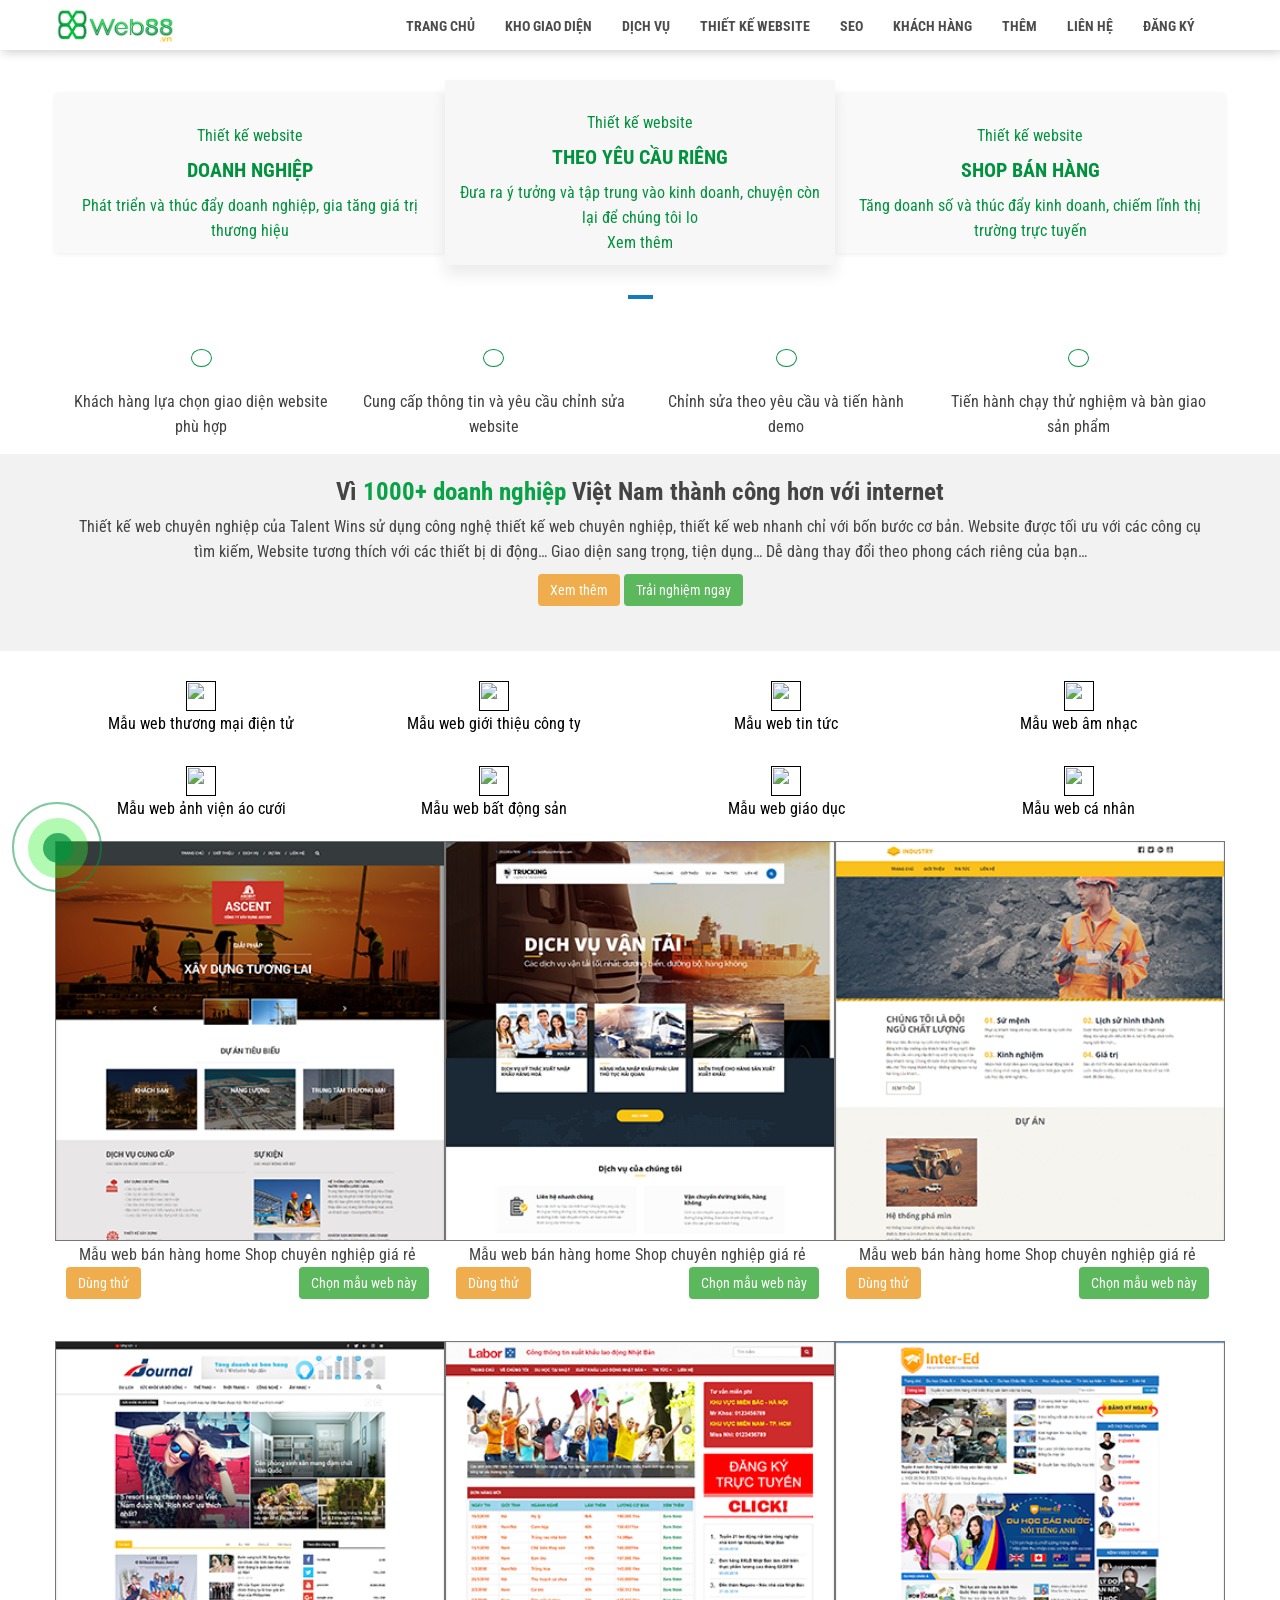
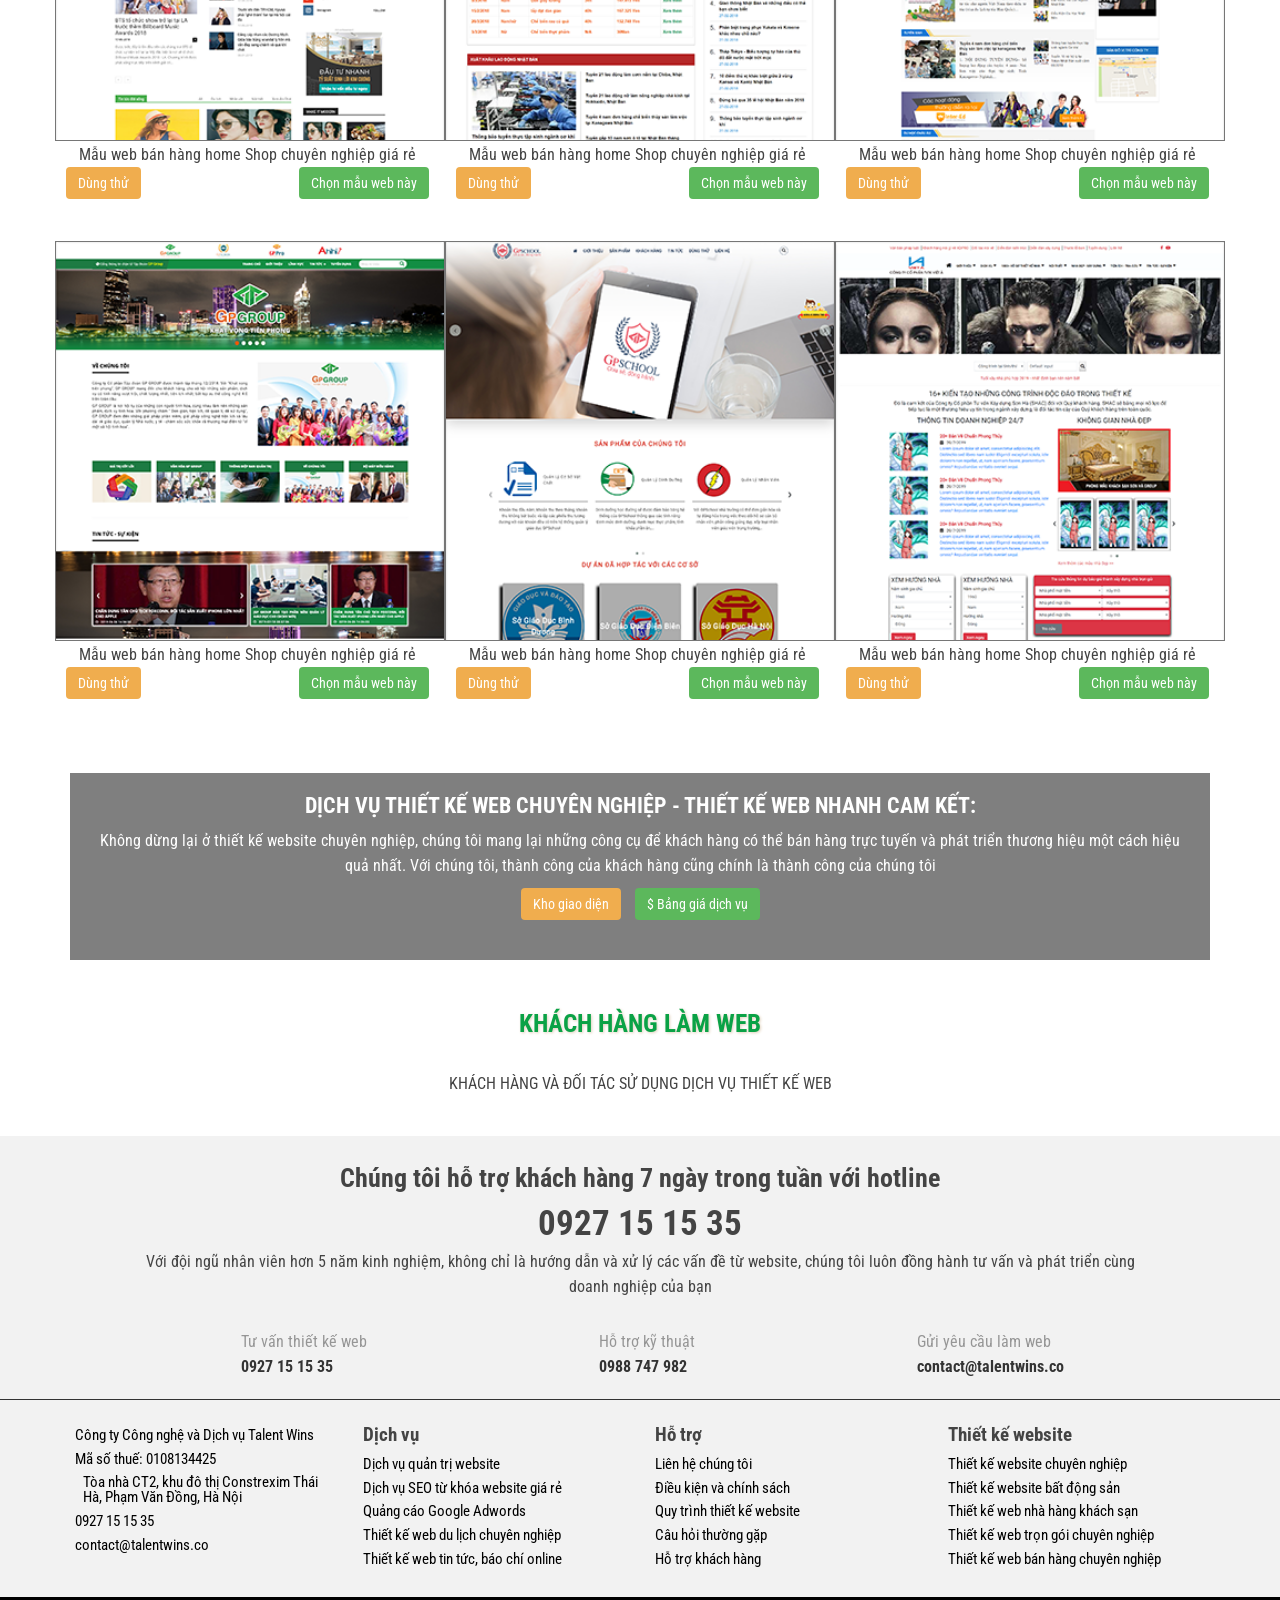
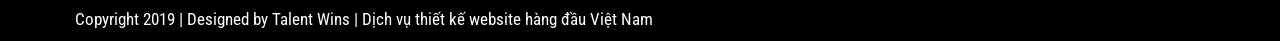
==== index.html @ 75c746f8 "first" ====
<!DOCTYPE html>
<html lang="en">
<head>
    <meta charset="UTF-8">
    <meta name="viewport" content="width=device-width, initial-scale=1.0">
    <meta http-equiv="X-UA-Compatible" content="ie=edge">
    <title>Thiết Kế Website Chuyên Nghiệp</title>
    <!-- <LINK REL="SHORTCUT ICON"  HREF="/ thu_muc_dat_logo/tenlogo.ico"> -->
        <link rel="shortcut icon" href="image/icontab.ico" type="image/x-icon">
        <meta property="og:image" content="http://web88.vn/image/logo-okkk.png" />
        <meta property="og:image:width" content="1200">
        <meta property="og:image:height" content="627">
        <meta property="og:type" content="website" />
        <meta property="og:url" content="http://web88.vn/" />
        <meta property="og:title" content="Thiết Kế Website Chuyên Nghiệp" />
        <meta property="og:description" content="Thiết kế web chuyên nghiệp của Talent Wins sử dụng công nghệ thiết kế web chuyên nghiệp, thiết kế web nhanh chỉ với bốn bước cơ bản. Website được tối ưu với các công cụ tìm kiếm, Website tương thích với các thiết bị di động…" />
        
    <!-- boostrap -->
    <link rel="stylesheet" href="https://maxcdn.bootstrapcdn.com/bootstrap/3.4.0/css/bootstrap.min.css">
    <!-- reset css -->
    <link rel="stylesheet" href="https://cdnjs.cloudflare.com/ajax/libs/normalize/8.0.1/normalize.min.css">
    <!-- google font -->
    <link href="https://fonts.googleapis.com/css?family=Roboto+Condensed:400,700&display=swap&subset=vietnamese" rel="stylesheet">
    <link href="https://fonts.googleapis.com/css?family=Lobster&display=swap" rel="stylesheet">
    <link href="https://fonts.googleapis.com/css?family=Quicksand:400,500,700&display=swap" rel="stylesheet">
    <!-- Slider top -->
    <link rel="stylesheet" href="css/custom.css">
    <link rel="stylesheet" href="css/demo.css">
    <link rel="stylesheet" href="css/slicebox.css">
    
    <!-- Slick css -->
    <link rel="stylesheet" type="text/css" href="https://cdn.jsdelivr.net/gh/kenwheeler/slick@1.8.1/slick/slick.css"/>
    <!-- WOW JS -->
    <link rel="stylesheet" href="https://cdnjs.cloudflare.com/ajax/libs/animate.css/3.7.2/animate.min.css">
    <!-- style.css -->
    <link rel="stylesheet" href="css/masterpage.css">
    <link rel="stylesheet" href="css/query.css">
    <link rel="stylesheet" href="css/style.css">
</head>
    
<body>
    <header>
        <div class="header">
          <!-- Thanh điều hướng -->
            
            <nav class="navbar navbar-expand-lg navbar-dark nav-top" id="navbar">
                <div class="container">
            <!-- Brand/logo -->
                    <a class="navbar-brand" href="index.html">
                        <img src="./image/logo.jpg" alt="logo" class="logo">
                    </a>

          <!-- Links -->
                    <ul class="navbar-nav ul-nav">
                        <li class="nav-item">
                            <a href="#" class="nav-link text-dark href="index.html">TRANG CHỦ</a>
                        </li>
                        <li class="nav-item dropdown">
                            <a class="nav-link text-light" href="khogiaodien.html">KHO GIAO DIỆN <i class="fa fa-plus plus" aria-hidden="true"></i></a>
                            <div class="dropdown-content">
                                <a href="#">Mẫu web thương mại điện tử</a>
                                <a href="#">Mẫu web giới thiệu công ty  </a>
                                <a href="#">Mẫu web ảnh viện áo cưới  </a>
                                <a href="#">Mẫu web âm nhạc  </a>
                                <a href="#">Mẫu web nhà hàng khách sạn  </a>
                                <a href="#">Mẫu web bất động sản  </a>
                                <a href="#">Mẫu web cá nhân  </a>
                                <a href="#">Mẫu web du lịch  </a>
                                <a href="#">Mẫu web giáo dục  </a>
                                <a href="#">Mẫu web tin tức  </a>
                            </div>
                        </li>
                        <li class="nav-item  dropdown">
                            <a class="nav-link text-light" href="dichvu-thietkewebgiare.html">DỊCH VỤ <i class="fa fa-plus plus" aria-hidden="true"></i></a>
                            <div class="dropdown-content">
                                <a href="dichvu-thietkewebgiare.html">Thiết kế web giá rẻ</a>
                                <a href="#">Thiết kế web theo mẫu</a>
                                <a href="#">Thiết kế web theo yêu cầu</a>
                                <a href="#">Thiết kế web chuẩn SEO chuyên nghiệp</a>
                                <a href="#">Thiết kế web chuẩn Mobile</a>
                                <a href="#">Dịch vụ SEO website</a>
                                <a href="#">Dịch vụ viết bài SEO website</a>
                                <a href="#">Thiết kế web trọn gói giá rẻ</a>
                                <a href="#">Chăm sóc website</a>
                                <a href="#">Hosting chất lượng cao</a>
                                <a href="#">Domain giá rẻ</a>
                            </div>
                        </li>
                        <li class="nav-item">
                            <a class="nav-link text-light" href="thietkewebsite.html">THIẾT KẾ WEBSITE</a>
                        </li>
                        <li class="nav-item">
                            <a class="nav-link text-light" href="seo.html">SEO</a>
                        </li>
                        <li class="nav-item">
                            <a class="nav-link text-light" href="khachhang.html">KHÁCH HÀNG</a>
                        </li>
                        <li class="nav-item  dropdown">
                            <a href="#" class="nav-link text-light">THÊM <i class="fa fa-plus plus" aria-hidden="true"></i></a>
                            <div class="dropdown-content">
                                <a href="#">Giới thiệu dịch vụ</a>
                                <a href="#">Bảng giá web trọn gói</a>
                                <a href="#">Tin tức</a>
                                <a href="#">Hỗ trợ khách hàng</a>
                                <a href="#">Hình thức thanh toán</a>
                                <a href="#">Tuyển dụng</a>
                                <a href="#">Quá trình thiết kế website</a>
                                <a href="#">Điều kiện và chính sách</a>
                            </div>
                        </li>
                        <li class="nav-item">
                            <a class="nav-link text-light" href="lienhe.html">LIÊN HỆ</a>
                        </li>
                        <li class="nav-item">
                            <a href="#" class="nav-link text-light" onclick="document.getElementById('id01').style.display='block'">ĐĂNG KÝ</a>
                        </li>
                    </ul>
                    <span class="ba-vach" onclick="openNav()">&#9776;</span>
                </div>
            </nav>
<!-- end navbar -->
        </div>
        <div id="mySidenav" class="sidenav">
            <div>
                <a href="javascript:void(0)" class="closebtn" onclick="closeNav()" title="Đóng Menu">&times;</a>
            </div>
            
            <a href="index.html">TRANG CHỦ</a>
            <a class="nav-link col1">KHO GIAO DIỆN<i class="fa fa-plus plus" style="
    margin-left: 0.5rem;" aria-hidden="true"></i></a>
            <div class="kho-giao-dien" id="col1" style="display: none;">
                <a href="khogiaodien.html" class="nav-link">Mẫu web thương mại điện tử</a>
                <a href="khogiaodien.html">Mẫu web giới thiệu công ty  </a>
                <a href="khogiaodien.html">Mẫu web ảnh viện áo cưới  </a>
                <a href="khogiaodien.html">Mẫu web âm nhạc  </a>
                <a href="khogiaodien.html">Mẫu web nhà hàng khách sạn  </a>
                <a href="khogiaodien.html">Mẫu web bất động sản  </a>
                <a href="khogiaodien.html">Mẫu web cá nhân  </a>
                <a href="khogiaodien.html">Mẫu web du lịch  </a>
                <a href="khogiaodien.html">Mẫu web giáo dục  </a>
                <a href="khogiaodien.html">Mẫu web tin tức  </a>
            </div>
            <a class="nav-link col2">DỊCH VỤ<i class="fa fa-plus plus" aria-hidden="true" style="
    margin-left: 0.5rem;"></i></a>
            <div class="kho-giao-dien" id="col2" style="display: none;">
                <a href="dichvu-thietkewebgiare.html">Thiết kế web giá rẻ</a>
                <a  href="dichvu-thietkewebgiare.html">Thiết kế web theo mẫu</a>
                <a  href="dichvu-thietkewebgiare.html">Thiết kế web theo yêu cầu</a>
                <a  href="dichvu-thietkewebgiare.html">Thiết kế web chuẩn SEO chuyên nghiệp</a>
                <a  href="dichvu-thietkewebgiare.html">Thiết kế web chuẩn Mobile</a>
                <a  href="dichvu-thietkewebgiare.html">Dịch vụ SEO website</a>
                <a  href="dichvu-thietkewebgiare.html">Dịch vụ viết bài SEO website</a>
                <a  href="dichvu-thietkewebgiare.html">Thiết kế web trọn gói giá rẻ</a>
                <a  href="dichvu-thietkewebgiare.html">Chăm sóc website</a>
                <a  href="dichvu-thietkewebgiare.html">Hosting chất lượng cao</a>
                <a  href="dichvu-thietkewebgiare.html">Domain giá rẻ</a>
            </div>
            <a href="thietkewebsite.html">THIẾT KẾ WEBSITE</a>
            <a href="seo.html">SEO</a>
            <a href="khachhang.html">KHÁCH HÀNG</a>
            <a href="#" class="nav-link col3">THÊM<i class="fa fa-plus plus" aria-hidden="true" style="
    margin-left: 0.5rem;"></i></a>
            <div class="kho-giao-dien" id="col3" style="display: none;">
                <a href="#">Giới thiệu dịch vụ</a>
                <a href="#">Bảng giá web trọn gói</a>
                <a href="#">Tin tức</a>
                <a href="#">Hỗ trợ khách hàng</a>
                <a href="#">Hình thức thanh toán</a>
                <a href="#">Tuyển dụng</a>
                <a href="#">Quá trình thiết kế website</a>
                <a href="#">Điều kiện và chính sách</a>
            </div>
            <a href="lienhe.html">LIÊN HỆ</a>
            <a onclick="document.getElementById('id01').style.display='block'">ĐĂNG KÝ</a>
        </div>
        <div class="wrap-header">
            <div class="slider-top">
                <ul id="sb-slider" class="sb-slider">
                    <li>
                        <a href="javascript:void(0)">
                            <img src="image/slide-1.jpg"
                            alt="">
                        </a>  
                        <div class="slide-text">
                            <h3 class="slide-text--title">Talent Wins</h3>
                            <p class="slide-text--desc">Thiết kế website chuyên nghiệp</p>
                            <p class="slide-text--desc2">cho doanh nghiệp</p>
                        </div>
                        <!-- <div class="sb-description">
                          <h3>Creative Lifesaver</h3>
                        </div> -->
                        <img class="icon-animation icon-animation-1 animated bounceInLeft delay-0s" src="http://thietkewebnhanh247.com/wp-content/uploads/2016/11/banner_4_-21.png" alt="">
                        <img class="icon-animation icon-animation-2 animated bounceInRight delay-0s" src="http://thietkewebnhanh247.com/wp-content/uploads/2016/11/banner_4_-31.png" alt="">
                    </li>
                    <li>
                        <a href="javascript:void(0)">
                            <img src="image/slide-3.jpeg"
                            alt="">
                        </a>
                        
                        <div class="sb-description animated pulse">
                            <h3 class="slide-text--title-2">Talent Wins</h3>
                        </div>
                        <img class="icon-animation icon-animation-3 animated flipInX delay-1s" src="http://thietkewebnhanh247.com/wp-content/uploads/2016/11/banner_4_-91.png" alt="">
                        <img class="icon-animation icon-animation-4 animated flipInX delay-1s" data-wow-delay="1s" src="http://thietkewebnhanh247.com/wp-content/uploads/2016/11/banner_4_-11.png" alt="">
                        <img class="icon-animation icon-animation-5 animated flipInX delay-1s" src="image/icon-1.png" alt="">
                        <h1 class="talent animated zoomIn">Hello World!</h1>
                    </li>
                </ul>

                <!-- <div id="shadow" class="shadow"></div>
 -->
                <div id="nav-arrows" class="nav-arrows">
                  <a href="#">Next</a>
                  <a href="#">Previous</a>
                </div>

            </div>
            
        </div>
    </header>
    <div class="content">
        <div class="services__index">
            <div class="container">
                <div class="group__services">
                    <div class="row">     
                        <div class="col-12 group__services-wrap">
                            <h2 class="group__services-text wow flash">Nhu cầu thiết kế website của bạn</h2>
                            <ul class="list__services">
                                <li class="col-12 col-md-4 list__services-stt list__services-stt-1 wow fadeInLeft" onmouseover="hoverOver()" onmouseout="hoverOut()">
                                    <img class="list__services-img" src="http://thietkewebnhanh247.com/wp-content/themes/thietkewebsite/img/giaiphap1.png" alt="">
                                    <a href="" class="list__services-link">
                                        Thiết kế website
                                    </a>
                                    <h3 class="list__services-title">
                                        <a href="">Doanh nghiệp</a>
                                    </h3>
                                    <p class="list__services-desc">
                                        <a href="">Phát triển và thúc đẩy doanh nghiệp, gia tăng giá trị thương hiệu</a>
                                    </p>
                                </li>
                                <li class="col-12 col-md-4 list__services-stt list__services-stt-2 wow bounceInDown" data-wow-delay="1s">
                                    <img class="list__services-img" src="http://thietkewebnhanh247.com/wp-content/themes/thietkewebsite/img/giaiphap2.png" alt="">
                                    <a href="" class="list__services-link">
                                        Thiết kế website
                                    </a>
                                    <h3 class="list__services-title">
                                        <a href="">THEO YÊU CẦU RIÊNG</a>
                                    </h3>
                                    <p class="list__services-desc">
                                        <a href="">Đưa ra ý tưởng và tập trung vào kinh doanh, chuyện còn lại để chúng tôi lo</a>
                                    </p>
                                    <p class="view-more">
                                        <a href="">Xem thêm</a>
                                    </p>
                                </li>
                                <li class="col-12 col-md-4 list__services-stt list__services-stt-1 wow fadeInRight" onmouseover="hoverOver()" onmouseout="hoverOut()">
                                    <img class="list__services-img" src="http://thietkewebnhanh247.com/wp-content/themes/thietkewebsite/img/giaiphap3.png" alt="">
                                    <a href="" class="list__services-link">
                                        Thiết kế website
                                    </a>
                                    <h3 class="list__services-title">
                                        <a href="">SHOP BÁN HÀNG</a>
                                    </h3>
                                    <p class="list__services-desc">
                                        <a href="">Tăng doanh số và thúc đẩy kinh doanh, chiếm lĩnh thị trường trực tuyến</a>
                                    </p>
                                </li>
                            </ul>
                        </div>
                    </div>                            
                </div>
                <div class="hr">
                    
                </div>
            </div>
        </div>
        <div class="services__block">
            <div class="container">
                <div class="row">
                    <div class="col-12 col-sm-6 col-md-3 services__block-stt wow bounceInLeft">
                        <a href="http://thietkewebnhanh247.com/kho-giao-dien/">
                            <i class="fas fa-book fa-3x"></i>

                        </a>
                        <p class="services__block-text">
                            <a href="">Khách hàng lựa chọn giao diện website phù hợp</a>
                        </p>
                    </div>
                    <div class="col-12 col-sm-6 col-md-3 services__block-stt wow bounceInDown">
                        <a href="http://thietkewebnhanh247.com/kho-giao-dien/">
                            <i class="far fa-list-alt fa-3x"></i>

                        </a>
                        <p class="services__block-text">
                            <a href="">Cung cấp thông tin và yêu cầu chỉnh sửa website</a>
                        </p>
                    </div>
                    <div class="col-12 col-sm-6 col-md-3 services__block-stt wow bounceInDown">
                        <a href="http://thietkewebnhanh247.com/kho-giao-dien/">
                            <i class="fas fa-pencil-alt fa-3x"></i>

                        </a>
                        <p class="services__block-text">
                            <a href="">Chỉnh sửa theo yêu cầu và tiến hành demo</a>
                        </p>
                    </div>
                    <div class="col-12 col-sm-6 col-md-3 services__block-stt wow bounceInRight">
                        <a href="http://thietkewebnhanh247.com/kho-giao-dien/">
                            <i class="fas fa-globe-americas fa-3x"></i>
                        </a>
                        <p class="services__block-text">
                            <a href="">Tiến hành chạy thử nghiệm và bàn giao sản phẩm</a>
                        </p>
                    </div>
                </div>
            </div>
        </div>
        <div class="welcome__massage">
            <div class="container">
                <div class="welcome__massage-wrap">
                    <h3 class="wow bounceInUp">
                        Vì <span>1000+ doanh nghiệp</span> Việt Nam thành công hơn với internet
                    </h3>
                    <p class="wow bounceInUp welcome__massage-wrap--text">Thiết kế web chuyên nghiệp của Talent Wins sử dụng công nghệ thiết kế web chuyên nghiệp, thiết kế web nhanh chỉ với bốn bước cơ bản. Website được tối ưu với các công cụ tìm kiếm, Website tương thích với các thiết bị di động… Giao diện sang trọng, tiện dụng… Dễ dàng thay đổi theo phong cách riêng của bạn…</p>
                    <p class="wow bounceInUp">
                        <a class="btn btn-warning" onclick="document.getElementById('id01').style.display='block'">
                            <i class="far fa-hand-point-right"></i>
                            Xem thêm
                        </a>
                        <a href="" class="btn btn-success">
                            <i class="far fa-heart"></i>
                            Trải nghiệm ngay
                        </a>
                    </p>
                </div>
            </div>
        </div>
        <div class="list__category">
            <div class="container">
                <div class="row list__category-item wow bounceInUp">
                    <div class="col-md-3 col-sm-6">
                        <center>
                        <a href="">
                            <img src="http://thietkewebnhanh247.com/wp-content/uploads/2016/11/cart.png" alt="">
                        </a>
                        <p><a href=""><span>Mẫu web</span> thương mại điện tử</a></p>
                    </center>
                    </div>
                    <div class="col-md-3 col-sm-6">
                        <center>
                            <a href="">
                                    <img src="http://thietkewebnhanh247.com/wp-content/uploads/2016/11/intro-web.png" alt="">
                                </a>
                                <p><a href="">Mẫu web giới thiệu công ty</a></p>
                            </center>
                    </div>
                    <div class="col-md-3 col-sm-6">
                        <center>
                            <a href="">
                                    <img src="http://thietkewebnhanh247.com/wp-content/uploads/2016/11/news.png" alt="">
                                </a>
                                <p><a href="">Mẫu web tin tức</a></p>
                            </center>
                    </div>
                    <div class="col-md-3 col-sm-6">
                        <center>
                            <a href="">
                                    <img src="http://thietkewebnhanh247.com/wp-content/uploads/2016/11/music.png" alt="">
                                </a>
                                <p><a href="">Mẫu web âm nhạc</a></p>
                            </center>
                    </div>
                </div>
                <div class="row list__category-item wow bounceInUp" style="padding-top: 30px;">
                        <div class="col-md-3 col-sm-6">
                            <center>
                                <a href="">
                                        <img src="http://thietkewebnhanh247.com/wp-content/uploads/2016/11/heart.png" alt="">
                                    </a>
                                    <p><a href="">Mẫu web ảnh viện áo cưới</a></p>
                                </center>
                        </div>
                        <div class="col-md-3 col-sm-6">
                            <center>
                                <a href="">
                                        <img src="http://thietkewebnhanh247.com/wp-content/uploads/2016/11/real-estate.png" alt="">
                                    </a>
                                    <p><a href="">Mẫu web bất động sản</a></p>
                                </center>
                        </div>
                        <div class="col-md-3 col-sm-6">
                            <center>
                                <a href="">
                                        <img src="http://thietkewebnhanh247.com/wp-content/uploads/2016/11/education.png" alt="">
                                    </a>
                                    <p><a href="">Mẫu web giáo dục</a></p>
                                </center>
                        </div>
                        <div class="col-md-3 col-sm-6">
                            <center>
                                <a href="">
                                        <img src="http://thietkewebnhanh247.com/wp-content/uploads/2016/11/personal.png" alt="">
                                    </a>
                                    <p><a href="">Mẫu web cá nhân</a></p>
                                    </center>
                        </div>
                </div>
                </div>
        </div>
                
        <!-- <div class="woocommerce">
            <div class="container">
                <div class="row">
                    <div class="col-12 col-sm-6 col-md-4 woocommerce__list wow bounceInLeft">
                        <a href="">
                            <span>
                                <img class="woocommerce__list-img" src="http://thietkewebnhanh247.com/wp-content/uploads/2018/01/homeshop_350.png" alt=""/>
                            </span>
                                <p>Mẫu web bán hàng home Shop chuyên nghiệp giá rẻ</p>
                        </a>
                        <p class="woocommerce__list-text">
                            <a href="" class="btn btn-warning">
                                <i class="far fa-eye"></i>
                            Dùng thử</a>
                            <a class="btn btn-success" onclick="document.getElementById('id01').style.display='block'">
                                <i class="fas fa-check"></i>
                            Chọn mẫu web này</a>
                        </p>
                    </div>
                    <div class="col-12 col-sm-6 col-md-4 woocommerce__list wow bounceInRight">
                        <a href="">
                            <span>
                                <img class="woocommerce__list-img" src="http://thietkewebnhanh247.com/wp-content/uploads/2018/01/homeshop_350.png" alt=""/>
                            </span>
                                <p>Mẫu web bán hàng home Shop chuyên nghiệp giá rẻ</p>
                        </a>
                        <p class="woocommerce__list-text">
                            <a href="" class="btn btn-warning">
                                <i class="far fa-eye"></i>
                            Dùng thử</a>
                            <a class="btn btn-success" onclick="document.getElementById('id01').style.display='block'">
                                <i class="fas fa-check"></i>
                            Chọn mẫu web này</a>
                        </p>
                    </div>
                    <div class="col-12 col-sm-6 col-md-4 woocommerce__list wow bounceInLeft">
                        <a href="">
                            <span>
                                <img class="woocommerce__list-img" src="http://thietkewebnhanh247.com/wp-content/uploads/2018/01/homeshop_350.png" alt=""/>
                            </span>
                                <p>Mẫu web bán hàng home Shop chuyên nghiệp giá rẻ</p>
                        </a>
                        <p class="woocommerce__list-text">
                            <a href="" class="btn btn-warning">
                                <i class="far fa-eye"></i>
                            Dùng thử</a>
                            <a class="btn btn-success" onclick="document.getElementById('id01').style.display='block'">
                                <i class="fas fa-check"></i>
                            Chọn mẫu web này</a>
                        </p>
                    </div>
                    <div class="col-12 col-sm-6 col-md-4 woocommerce__list wow bounceInRight">
                        <a href="">
                            <span>
                                <img class="woocommerce__list-img" src="http://thietkewebnhanh247.com/wp-content/uploads/2018/01/homeshop_350.png" alt=""/>
                            </span>
                                <p>Mẫu web bán hàng home Shop chuyên nghiệp giá rẻ</p>
                        </a>
                        <p class="woocommerce__list-text">
                            <a href="" class="btn btn-warning">
                                <i class="far fa-eye"></i>
                            Dùng thử</a>
                            <a class="btn btn-success" onclick="document.getElementById('id01').style.display='block'">
                                <i class="fas fa-check"></i>
                            Chọn mẫu web này</a>
                        </p>
                    </div>
                    <div class="col-12 col-sm-6 col-md-4 woocommerce__list wow bounceInLeft">
                        <a href="">
                            <span>
                                <img class="woocommerce__list-img" src="http://thietkewebnhanh247.com/wp-content/uploads/2018/01/homeshop_350.png" alt=""/>
                            </span>
                                <p>Mẫu web bán hàng home Shop chuyên nghiệp giá rẻ</p>
                        </a>
                        <p class="woocommerce__list-text">
                            <a href="" class="btn btn-warning">
                                <i class="far fa-eye"></i>
                            Dùng thử</a>
                            <a class="btn btn-success" onclick="document.getElementById('id01').style.display='block'">
                                <i class="fas fa-check"></i>
                            Chọn mẫu web này</a>
                        </p>
                    </div>
                    <div class="col-12 col-sm-6 col-md-4 woocommerce__list wow bounceInRight">
                        <a href="">
                            <span>
                                <img class="woocommerce__list-img" src="http://thietkewebnhanh247.com/wp-content/uploads/2018/01/homeshop_350.png" alt=""/>
                            </span>
                                <p>Mẫu web bán hàng home Shop chuyên nghiệp giá rẻ</p>
                        </a>
                        <p class="woocommerce__list-text">
                            <a href="" class="btn btn-warning">
                                <i class="far fa-eye"></i>
                            Dùng thử</a>
                            <a class="btn btn-success" onclick="document.getElementById('id01').style.display='block'">
                                <i class="fas fa-check"></i>
                            Chọn mẫu web này</a>
                        </p>
                    </div>
                    <div class="col-12 col-sm-6 col-md-4 woocommerce__list wow bounceInLeft">
                        <a href="">
                            <span>
                                <img class="woocommerce__list-img" src="http://thietkewebnhanh247.com/wp-content/uploads/2018/01/homeshop_350.png" alt=""/>
                            </span>
                                <p>Mẫu web bán hàng home Shop chuyên nghiệp giá rẻ</p>
                        </a>
                        <p class="woocommerce__list-text">
                            <a href="" class="btn btn-warning">
                                <i class="far fa-eye"></i>
                            Dùng thử</a>
                            <a class="btn btn-success" onclick="document.getElementById('id01').style.display='block'">
                                <i class="fas fa-check"></i>
                            Chọn mẫu web này</a>
                        </p>
                    </div>
                    <div class="col-12 col-sm-6 col-md-4 woocommerce__list wow bounceInRight">
                        <a href="">
                            <span>
                                <img class="woocommerce__list-img" src="http://thietkewebnhanh247.com/wp-content/uploads/2018/01/homeshop_350.png" alt=""/>
                            </span>
                                <p>Mẫu web bán hàng home Shop chuyên nghiệp giá rẻ</p>
                        </a>
                        <p class="woocommerce__list-text">
                            <a href="" class="btn btn-warning">
                                <i class="far fa-eye"></i>
                            Dùng thử</a>
                            <a class="btn btn-success" onclick="document.getElementById('id01').style.display='block'">
                                <i class="fas fa-check"></i>
                            Chọn mẫu web này</a>
                        </p>
                    </div>
                    <div class="col-12 col-sm-6 col-md-4 woocommerce__list wow bounceInLeft">
                        <a href="">
                            <span>
                                <img class="woocommerce__list-img" src="http://thietkewebnhanh247.com/wp-content/uploads/2018/01/homeshop_350.png" alt=""/>
                            </span>
                                <p>Mẫu web bán hàng home Shop chuyên nghiệp giá rẻ</p>
                        </a>
                        <p class="woocommerce__list-text">
                            <a href="" class="btn btn-warning">
                                <i class="far fa-eye"></i>
                            Dùng thử</a>
                            <a class="btn btn-success" onclick="document.getElementById('id01').style.display='block'">
                                <i class="fas fa-check"></i>
                            Chọn mẫu web này</a>
                        </p>
                    </div>
                </div>
            </div>
        </div> -->
        <div class="woocommerce">
            <div class="container">
                <div class="row">
                    <div class="col-12 col-sm-6 box col-md-4 woocommerce__list wow bounceInLeft woocommerce__list-img" style="background-image: url(./image/ascent.exdomain.net.png);">
                        <div style="padding-top: 400px;">
                        <center>
                            <p>Mẫu web bán hàng home Shop chuyên nghiệp giá rẻ</p>
                        </center>
                        <p class="woocommerce__list-text">
                            <a href="https://ascent.exdomain.net/" class="btn btn-warning">
                                <i class="far fa-eye"></i>
                            Dùng thử</a>
                            <a class="btn btn-success" onclick="document.getElementById('id01').style.display='block'">
                                <i class="fas fa-check"></i>
                            Chọn mẫu web này</a>
                        </p>
                        </div>
                    </div>
                    <div class="col-12 col-sm-6 box col-md-4 woocommerce__list wow bounceInRight woocommerce__list-img" style="background-image: url(./image/trucking.exdomain.net.png);">
                        <div style="padding-top: 400px;">
                        <center>
                            <p>Mẫu web bán hàng home Shop chuyên nghiệp giá rẻ</p>
                        </center>
                        <p class="woocommerce__list-text">
                            <a href="https://trucking.exdomain.net/" class="btn btn-warning">
                                <i class="far fa-eye"></i>
                            Dùng thử</a>
                            <a class="btn btn-success" onclick="document.getElementById('id01').style.display='block'">
                                <i class="fas fa-check"></i>
                            Chọn mẫu web này</a>
                        </p>
                        </div>
                    </div>
                    <div class="col-12 col-sm-6 box col-md-4 woocommerce__list wow bounceInLeft woocommerce__list-img" style="background-image: url(./image/industry.exdomain.net.png);">
                        <div style="padding-top: 400px;">
                        <center>
                            <p>Mẫu web bán hàng home Shop chuyên nghiệp giá rẻ</p>
                        </center>
                        <p class="woocommerce__list-text">
                            <a href="https://industry.exdomain.net/" class="btn btn-warning">
                                <i class="far fa-eye"></i>
                            Dùng thử</a>
                            <a class="btn btn-success" onclick="document.getElementById('id01').style.display='block'">
                                <i class="fas fa-check"></i>
                            Chọn mẫu web này</a>
                        </p>
                        </div>
                    </div>
                    <div class="col-12 col-sm-6 box col-md-4 woocommerce__list wow bounceInRight woocommerce__list-img" style="background-image: url(./image/journal.exdomain.net.png);">
                        <div style="padding-top: 400px;">
                        <center>
                            <p>Mẫu web bán hàng home Shop chuyên nghiệp giá rẻ</p>
                        </center>
                        <p class="woocommerce__list-text">
                            <a href="https://journal.exdomain.net/" class="btn btn-warning">
                                <i class="far fa-eye"></i>
                            Dùng thử</a>
                            <a class="btn btn-success" onclick="document.getElementById('id01').style.display='block'">
                                <i class="fas fa-check"></i>
                            Chọn mẫu web này</a>
                        </p>
                        </div>
                    </div>
                    <div class="col-12 col-sm-6 box col-md-4 woocommerce__list wow bounceInLeft woocommerce__list-img" style="background-image: url(./image/labor.exdomain.net.png);">
                        <div style="padding-top: 400px;">
                        <center>
                            <p>Mẫu web bán hàng home Shop chuyên nghiệp giá rẻ</p>
                        </center>
                        <p class="woocommerce__list-text">
                            <a href="https://labor.exdomain.net/" class="btn btn-warning">
                                <i class="far fa-eye"></i>
                            Dùng thử</a>
                            <a class="btn btn-success" onclick="document.getElementById('id01').style.display='block'">
                                <i class="fas fa-check"></i>
                            Chọn mẫu web này</a>
                        </p>
                        </div>
                    </div>
                    <div class="col-12 col-sm-6 box col-md-4 woocommerce__list wow bounceInRight woocommerce__list-img" style="background-image: url(./image/intered.exdomain.net.png);">
                        <div style="padding-top: 400px;">
                        <center>
                            <p>Mẫu web bán hàng home Shop chuyên nghiệp giá rẻ</p>
                        </center>
                        <p class="woocommerce__list-text">
                            <a href="https://intered.exdomain.net/" class="btn btn-warning">
                                <i class="far fa-eye"></i>
                            Dùng thử</a>
                            <a class="btn btn-success" onclick="document.getElementById('id01').style.display='block'">
                                <i class="fas fa-check"></i>
                            Chọn mẫu web này</a>
                        </p>
                        </div>
                    </div>
                    <div class="col-12 col-sm-6 box col-md-4 woocommerce__list wow bounceInLeft woocommerce__list-img" style="background-image: url(./image/gpgroup.png);">
                        <div style="padding-top: 400px;">
                        <center>
                            <p>Mẫu web bán hàng home Shop chuyên nghiệp giá rẻ</p>
                        </center>
                        <p class="woocommerce__list-text">
                            <a href="http://gpgroup.net.vn" class="btn btn-warning">
                                <i class="far fa-eye"></i>
                            Dùng thử</a>
                            <a class="btn btn-success" onclick="document.getElementById('id01').style.display='block'">
                                <i class="fas fa-check"></i>
                            Chọn mẫu web này</a>
                        </p>
                        </div>
                    </div>
                    <div class="col-12 col-sm-6 box col-md-4 woocommerce__list wow bounceInRight woocommerce__list-img" style="background-image: url(./image/gpschool.png);">
                        <div style="padding-top: 400px;">
                        <center>
                            <p>Mẫu web bán hàng home Shop chuyên nghiệp giá rẻ</p>
                        </center>
                        <p class="woocommerce__list-text">
                            <a href="http://gpschool.edu.vn/" class="btn btn-warning">
                                <i class="far fa-eye"></i>
                            Dùng thử</a>
                            <a class="btn btn-success" onclick="document.getElementById('id01').style.display='block'">
                                <i class="fas fa-check"></i>
                            Chọn mẫu web này</a>
                        </p>
                        </div>
                    </div>
                    <div class="col-12 col-sm-6 box col-md-4 woocommerce__list wow bounceInLeft woocommerce__list-img" style="background-image: url(./image/beautiful-glacier-88516.herokuapp.comtrang-chu.png);">
                        <div style="padding-top: 400px;">
                        <center>
                            <p>Mẫu web bán hàng home Shop chuyên nghiệp giá rẻ</p>
                        </center>
                        <p class="woocommerce__list-text">
                            <a href="http://beautiful-glacier-88516.herokuapp.com/trang-chu" class="btn btn-warning">
                                <i class="far fa-eye"></i>
                            Dùng thử</a>
                            <a class="btn btn-success" onclick="document.getElementById('id01').style.display='block'">
                                <i class="fas fa-check"></i>
                            Chọn mẫu web này</a>
                        </p>
                        </div>
                    </div>
                </div>
            </div>
        </div>
        <div class="more__info">
            
            <div class="more__info-wrap">
                <div class="container">
                    <div class="col-12 col-md-12 more__info-wrap--p">
                        <h2 class="more__info-wrap--title wow bounceInLeft">
                            DỊCH VỤ THIẾT KẾ WEB CHUYÊN NGHIỆP - THIẾT KẾ WEB NHANH CAM KẾT:
                        </h2>
                        <p class="more__info-wrap--desc wow bounceInRight">
                            Không dừng lại ở thiết kế website chuyên nghiệp, chúng tôi mang lại những công cụ để khách hàng có thể bán hàng trực tuyến và phát triển thương hiệu một cách hiệu quả nhất. Với chúng tôi, thành công của khách hàng cũng chính là thành công của chúng tôi
                        </p>
                        <div class="more__info-wrap--btn">
                            <a href="" class="btn btn-warning wow bounceInLeft">
                                <i class="far fa-image"></i>
                            Kho giao diện</a>
                            <a href="" class="btn btn-success wow bounceInRight">
                                <strong>$</strong> Bảng giá dịch vụ
                            </a>
                        </div>
                    </div>
                </div>
            </div>
        </div>
        <div class="customer wow shake">
            <div class="customer__text">
                <h2 class="group__services-text">
                    Khách hàng làm web
                </h2>
                <p class="customer__text--desc">KHÁCH HÀNG VÀ ĐỐI TÁC SỬ DỤNG DỊCH VỤ THIẾT KẾ WEB</p>
            </div>
            <div class="customer__silder">
                <img src="http://thietkewebnhanh247.com/wp-content/uploads/2017/12/hamleys.png" alt="">
                <img src="http://thietkewebnhanh247.com/wp-content/uploads/2018/08/logo_thanhhung_316x200.jpg" alt="">
                <img src="http://thietkewebnhanh247.com/wp-content/uploads/2016/10/thegioituixach1.jpg" alt="">
                <img src="http://thietkewebnhanh247.com/wp-content/uploads/2016/10/2-dunkin-donuts1.jpg" alt="">
                <img src="http://thietkewebnhanh247.com/wp-content/uploads/2016/10/tamkhoashop1.jpg" alt="">
                <img src="http://thietkewebnhanh247.com/wp-content/uploads/2016/12/anhduong.jpg" alt="">
                <img src="http://thietkewebnhanh247.com/wp-content/uploads/2016/12/logo.jpg" alt="">
                <img src="http://thietkewebnhanh247.com/wp-content/uploads/2017/05/logo-coffee-website-up-tkwn.png" alt="">
                <img src="http://thietkewebnhanh247.com/wp-content/uploads/2017/07/logo-bo-si-do-an-vat-2.png" alt="">
                <img src="http://thietkewebnhanh247.com/wp-content/uploads/2017/07/logo_316.png" alt="">
                <img src="http://thietkewebnhanh247.com/wp-content/uploads/2018/04/cua5f.png" alt="">
                <img src="http://thietkewebnhanh247.com/wp-content/uploads/2018/11/logo-100.jpg" alt="">
            </div>
        </div>
        <div class="contact">
            <div class="container">
                <div class="contact__wrap">
                    <h4 class="contact__wrap-text">
                        Chúng tôi hỗ trợ khách hàng 7 ngày trong tuần với hotline
                        <br>
                        <span>0927 15 15 35</span>
                    </h4>
                    <p class="contact__wrap-desc">Với đội ngũ nhân viên hơn 5 năm kinh nghiệm, không chỉ là hướng dẫn và xử lý các vấn đề từ website, chúng tôi luôn đồng hành tư vấn và phát triển cùng doanh nghiệp của bạn</p>
                    <ul class="row contact__wrap-detail">
                        <li class="col-md-4 col-12">
                            <i class="fas fa-headphones fa-2x"></i>
                            <p class="contact__wrap-detail--text">
                                <span>Tư vấn thiết kế web</span>
                                <br>
                                <a href="">0927 15 15 35</a>
                            </p>
                        </li>
                        <li class="col-md-4 col-12">
                            <i class="fas fa-phone-alt fa-2x"></i>
                            <p class="contact__wrap-detail--text">
                                <span>Hỗ trợ kỹ thuật</span>
                                <br>
                                <a href="">0988 747 982</a>
                            </p>
                        </li>
                        <li class="col-md-4 col-12">
                            <i class="fas fa-envelope fa-2x"></i>
                            <p class="contact__wrap-detail--text">
                                <span>Gửi yêu cầu làm web</span>
                                <br>
                                <a href="">contact@talentwins.co</a>
                            </p>
                        </li>                      
                    </ul>
                </div>
            </div>
        </div>
    </div>
    <footer class="footer">
        <div class="footer__wrap">
            <div class="container">
                <div class="row">
                    <div class=" col-md-3 col-sm-6 col-12">
                        <ul class="footer__wrap-info">
                            <li>
                                <i class="fas fa-user fa-fw check"></i>
                                <a href="" class="footer__wrap-info--text">Công ty Công nghệ và Dịch vụ Talent Wins</a>
                            </li>
                            <li>
                                <i class="fab fa-codepen fa-fw check"></i>
                                <a href="" class="footer__wrap-info--text">Mã số thuế: 0108134425</a>
                            </li>
                            <!-- <li>
                                <i class="far fa-calendar-alt fa-fw"></i>
                                <a href="" class="footer__wrap-info--text">Ngày cấp: 2018-01-16</a>
                            </li> -->
                            <li>
                                <i class="fas fa-map-marker-alt fa-fw check "></i>
                                <a href="" class="footer__wrap-info--text special">Tòa nhà CT2, khu đô thị Constrexim Thái Hà, Phạm Văn Đồng, Hà Nội</a>
                            </li>
                            <li>
                                <i class="fas fa-phone-alt fa-fw check"></i>
                                <a href="" class="footer__wrap-info--text">0927 15 15 35</a>
                            </li>
                            <li>
                                <i class="far fa-envelope fa-fw
                                check"></i>
                                <a href="" class="footer__wrap-info--text">contact@talentwins.co</a>
                            </li>
                        </ul>
                    </div>
                    <div class="col-md-3 col-sm-6 col-12">
                        <div class="footer__detail">
                            <p class="footer__detail-service--title">
                                Dịch vụ
                            </p>
                            <ul class="footer__detail-service--text">
                                <li>
                                    <i class="fas fa-angle-double-right"></i>
                                    <a href="">Dịch vụ quản trị website</a>
                                </li>
                                <li>
                                    <i class="fas fa-angle-double-right"></i>
                                    <a href="">Dịch vụ SEO từ khóa website giá rẻ</a>
                                </li>
                                <li>
                                    <i class="fas fa-angle-double-right"></i>
                                    <a href="">Quảng cáo Google Adwords</a>
                                </li>
                                <li>
                                    <i class="fas fa-angle-double-right"></i>
                                    <a href="">Thiết kế web du lịch chuyên nghiệp</a>
                                </li>
                                <li>
                                    <i class="fas fa-angle-double-right"></i>
                                    <a href="">Thiết kế web tin tức, báo chí online</a>
                                </li>
                            </ul>
                        </div>
                    </div>
                    <div class="col-md-3 col-sm-6 col-12">
                        <div class="footer__detail">
                            <p class="footer__detail-support--title">
                                Hỗ trợ
                            </p>
                            <ul class="footer__detail-support--text">
                                <li>
                                    <i class="fas fa-angle-double-right"></i>
                                    <a href="">Liên hệ chúng tôi</a>
                                </li>
                                <li>
                                    <i class="fas fa-angle-double-right"></i>
                                    <a href="">Điều kiện và chính sách</a>
                                </li>
                                <li>
                                    <i class="fas fa-angle-double-right"></i>
                                    <a href="">Quy trình thiết kế website</a>
                                </li>
                                <li>
                                    <i class="fas fa-angle-double-right"></i>
                                    <a href="">Câu hỏi thường gặp</a>
                                </li>
                                <li>
                                    <i class="fas fa-angle-double-right"></i>
                                    <a href="">Hỗ trợ khách hàng</a>
                                </li>
                            </ul>
                        </div>
                    </div>
                    <div class="col-md-3 col-sm-6 col-12">
                        <div class="footer__detail">
                            <p class="footer__detail-design--title">
                                Thiết kế website
                            </p>
                            <ul class="footer__detail-design--text">
                                <li>
                                    <i class="fas fa-angle-double-right"></i>
                                    <a href="">Thiết kế website chuyên nghiệp</a>
                                </li>
                                <li>
                                    <i class="fas fa-angle-double-right"></i>
                                    <a href="">Thiết kế website bất động sản</a>
                                </li>
                                <li>
                                    <i class="fas fa-angle-double-right"></i>
                                    <a href="">Thiết kế web nhà hàng khách sạn</a>
                                </li>
                                <li>
                                    <i class="fas fa-angle-double-right"></i>
                                    <a href="">Thiết kế web trọn gói chuyên nghiệp</a>
                                </li>
                                <li>
                                    <i class="fas fa-angle-double-right"></i>
                                    <a href="">Thiết kế web bán hàng chuyên nghiệp</a>
                                </li>
                            </ul>
                        </div>
                    </div>
                </div>
            </div>
        </div>
    </footer>
    <div class="copy__right">
        <div class="container">
            <div class="row">
                <div class="col-md-9 col-12 copy__right--text">
                    <p>
                    <i class="far fa-copyright"></i>
                    <a href="">Copyright 2019 | Designed by Talent Wins | Dịch vụ thiết kế website hàng đầu Việt Nam</a>
                </p>
                </div>
                <div class="col-md-3 col-12 copy__right--icon">
                    <i class="fab fa-facebook-square fa-2x"></i>                   
                    <i class="fab fa-google-plus-square fa-2x"></i>
                    <i class="fab fa-twitter-square fa-2x"></i>
                    <i class="fas fa-rss-square fa-2x"></i>
                    <i class="fab fa-linkedin fa-2x"></i>
                </div>
            </div>
        </div>
    </div>

    <!-- form dang ki -->
    <div id="id01" class="modal">
        <form class="modal-content animate" action="">
        <span onclick="document.getElementById('id01').style.display='none'" class="close" title="Close Modal">&times;</span>
        <div class="container pt-4" style="padding-bottom: 2rem;">
          <div class="row">
            <div class="info-contact col-md-4">
              <h5 style="padding: 2rem 0; color: #333">Thông tin liên hệ</h5>
              <div class="mt-50 text-left">
                <div class="col-md-12 d-flex justify-content-start content-contact" style="padding-bottom: 1.5rem">
                  <i class="fas fa-map-marker-alt"></i>
                  <span>Tòa CT2, khu đô thị Thái Hà Constrexim, 43 Phạm Văn Đồng, Hà Nội</span>
                </div>
                <div class="col-md-12 d-flex justify-content-start content-contact" style="padding-bottom: 1.5rem">
                  <i class="fas fa-envelope"></i>
                  <span>contact@talentwins.co</span>
                </div>
                <div class="col-md-12 d-flex justify-content-start content-contact" style="padding-bottom: 1.5rem">
                  <i class="fas fa-phone-alt"></i>
                  <span>0927 15 15 35 - Zalo</span>
                </div>
                <div class="col-md-12 d-flex justify-content-start content-contact" style="padding-bottom: 1.5rem">
                  <i class="fas fa-globe"></i>
                  <span><a href=""> Talentwins.co</a></span>
                </div>
              </div>
              <div class="text-center"><img src="./image/contact.jpg" alt=""></div>
            </div>
            <form class="col-md-8" style="padding-bottom: 2rem"> 
                <div class="form-group">
                    <label for="exampleInputPassword1" style="padding-top: 2rem;">Tên của bạn</label><br>
                    <input type="password" class="form-control" id="exampleInputPassword1" placeholder="Tên của bạn">
                </div>
                <div class="form-group">
                    <label for="exampleInputEmail1">Địa chỉ email</label><br>
                    <input type="email" class="form-control" id="exampleInputEmail1" aria-describedby="emailHelp" placeholder="Địa chỉ email">
                </div>
                <div class="form-group">
                    <label for="exampleInputPassword1">Số điện thoại</label><br>
                    <input type="password" class="form-control" id="exampleInputPassword1" placeholder="Số điện thoại">
                </div>
                <div class="form-group">
                    <label for="exampleInputEmail1">Tiêu đề</label><br>
                    <input type="email" class="form-control" id="exampleInputEmail1" aria-describedby="emailHelp" placeholder="Tiêu đề">
                </div>
                <div class="form-group">
                    <label for="exampleFormControlTextarea1">Nội dung</label><br>
                    <textarea class="form-control" id="exampleFormControlTextarea1" rows="3" placeholder="Thông điệp"></textarea>
                </div>
                <button type="submit" class="btn btn-success" onclick="window.alert('Đăng ký thành công!')">Gửi</button>
            </form>
          </div>
        </div>
      </form>
    </div>
    <!-- form dang ki end -->

    <!-- Back to top -->
    
    <div id="back-to-top">
        <a href="#" title="Back to top"><img src="http://thietkewebnhanh247.com/wp-content/themes/thietkewebsite/img/top.png" style="width:35px; height:auto" alt=""></a>
    </div>
    <!-- Phone -->
    <a href="tel:0927151535" mypage="" class="call-now" rel="nofollow">
        <div class="mypage-alo-phone">
            <div class="animated infinite zoomIn mypage-alo-ph-circle">         
            </div>
            <div class="animated infinite pulse mypage-alo-ph-circle-fill">
            </div>
            <div class="animated infinite tada mypage-alo-ph-img-circle">
            </div>
        </div>
    </a>
</body>

<!-- bootstrap -->
<script src="https://code.jquery.com/jquery-3.2.1.slim.min.js" integrity="sha384-KJ3o2DKtIkvYIK3UENzmM7KCkRr/rE9/Qpg6aAZGJwFDMVNA/GpGFF93hXpG5KkN" crossorigin="anonymous"></script>
<script src="https://cdnjs.cloudflare.com/ajax/libs/popper.js/1.12.9/umd/popper.min.js" integrity="sha384-ApNbgh9B+Y1QKtv3Rn7W3mgPxhU9K/ScQsAP7hUibX39j7fakFPskvXusvfa0b4Q" crossorigin="anonymous"></script>
<script src="https://maxcdn.bootstrapcdn.com/bootstrap/4.0.0/js/bootstrap.min.js" integrity="sha384-JZR6Spejh4U02d8jOt6vLEHfe/JQGiRRSQQxSfFWpi1MquVdAyjUar5+76PVCmYl" crossorigin="anonymous"></script>
<!-- Font-awesome -->
<script src="https://kit.fontawesome.com/df8fdd30a5.js"></script>
<!-- jQuery -->
<script src="https://code.jquery.com/jquery-3.4.1.js"></script>
<!-- Slider top -->
<script src="js/modernizr.custom.46884.js"></script>
<script src="js/jquery.slicebox.js"></script>
<script src="js/textyle.js"></script>
<!-- Textyle -->
<script src="js/main.js"></script>
<!-- Slick JS -->
<script type="text/javascript" src="https://cdn.jsdelivr.net/gh/kenwheeler/slick@1.8.1/slick/slick.min.js"></script>
<!-- WOW JS -->
<script src="https://cdnjs.cloudflare.com/ajax/libs/wow/1.1.2/wow.min.js"></script>
<script>
    new WOW().init();
</script>
<!-- Slider.js -->
<script src="js/slider.js"></script>

<!-- Load Facebook SDK for JavaScript -->
<div id="fb-root"></div>
<script>
  window.fbAsyncInit = function() {
    FB.init({
      xfbml            : true,
      version          : 'v4.0'
    });
  };

  (function(d, s, id) {
  var js, fjs = d.getElementsByTagName(s)[0];
  if (d.getElementById(id)) return;
  js = d.createElement(s); js.id = id;
  js.src = 'https://connect.facebook.net/vi_VN/sdk/xfbml.customerchat.js';
  fjs.parentNode.insertBefore(js, fjs);
}(document, 'script', 'facebook-jssdk'));</script>

<!-- Your customer chat code -->
<div class="fb-customerchat"
  attribution=setup_tool
  page_id="100910621259961"
  logged_in_greeting="Xin chào! Web88 có thể giúp gì cho bạn?"
  logged_out_greeting="Xin chào! Web88 có thể giúp gì cho bạn?">
</div>
</html>
---- css/custom.css ----
.shadow {
	width: 100%;
	height: 168px;
	position: relative;
	margin-top: -110px;
	/*background: transparent url('https://tympanus.net/Development/Slicebox/images/shadow.png') no-repeat bottom center;*/
	background-size: 100% 100%; /* stretches it */
	z-index: -1;
	display: none;
}

.sb-description h3 {
	font-size: 20px;
	text-shadow: 1px 1px 1px rgba(0,0,0,0.3);
}

.sb-description h3 a {
	color: #4a3c27;
	text-shadow: 0 1px 1px rgba(255,255,255,0.5);
}

.nav-arrows {
	display: none;
}

.nav-arrows a {
	width: 42px;
	height: 42px;
	background: rgba(0,0,0,0.6) url('https://tympanus.net/Development/Slicebox/images/nav.png') no-repeat top left;
	position: absolute;
	top: 50%;
	left: 10px;
	text-indent: -9000px;
	cursor: pointer;
	margin-top: -21px;
	opacity: 0.9;
	border-radius: 50%;
	/*box-shadow: 0 1px 1px rgba(255,255,255,0.8);*/
}

.nav-arrows a:first-child{
	left: auto;
	right: 10px;
	background-position: top right;
}

.nav-arrows a:hover {
	opacity: 1;
}

.nav-dots {
	text-align: center;
	position: absolute;
	bottom: -5px;
	height: 30px;
	width: 100%;
	left: 0;
	display: none;
}

.nav-dots span {
	display: inline-block;
	width: 16px;
	height: 16px;
	border-radius: 50%;
	margin: 3px;
	background: #cbbfae;
	cursor: pointer;
	box-shadow: 
		0 1px 1px rgba(255,255,255,0.6), 
		inset 0 1px 1px rgba(0,0,0,0.1);
}

.nav-dots span.nav-dot-current {
	box-shadow: 
		0 1px 1px rgba(255,255,255,0.6), 
		inset 0 1px 1px rgba(0,0,0,0.1), 
		inset 0 0 0 3px #cbbfae,
		inset 0 0 0 8px #fff;
}

.nav-options {
	width: 70px;
	height: 30px;
	position: absolute;
	right: 70px;
	bottom: 0px;
	display: none;
}

.nav-options span {
	width: 30px;
	height: 30px;
	background: #cbbfae url(../images/options.png) no-repeat top left;
	text-indent: -9000px;
	cursor: pointer;
	opacity: 0.7;
	display: inline-block;
	border-radius: 50%;
}

.nav-options span:first-child{
	background-position: -30px 0px;
	margin-right: 3px;
}

.nav-options span:hover {
	opacity: 1;
}
---- css/demo.css ----
@import url(http://fonts.googleapis.com/css?family=PT+Sans+Narrow|Volkhov:400italic,700);

*,
*:after,
*:before {
	-webkit-box-sizing: border-box;
	-moz-box-sizing: border-box;
	box-sizing: border-box;
	padding: 0;
	margin: 0;
}

/* Clearfix hack by Nicolas Gallagher: http://nicolasgallagher.com/micro-clearfix-hack/ */
.clearfix:after {
	content: "";
	display: table;
	clear: both;
}

/* General Demo Style */
body {
	/*background: #e4ebe9 url(../images/fancy_deboss.png) repeat top left;*/
	color: #444;
	font-family: "PT Sans Narrow", Arial, sans-serif;
	font-size: 13px;
	font-weight: 400;
    -webkit-font-smoothing: antialiased;
    overflow-x: hidden;
    min-width: 320px;
}

a {
	color: #000;
	text-decoration: none;
}

h1, h2, h5 {
	margin: 20px 20px 30px 20px;
	font-size: 56px;
	color: #fff;
	font-family: "Volkhov", serif;
	text-align: center;
	font-weight: 700;
	text-shadow: 1px 1px 3px #e0d1bc;
}

h1 span, h5 {
	font-size: 18px;
	display: block;
	font-style: italic;
	color: #997f5a;
	font-weight: 400;
	text-shadow: 0px 1px 1px #fff;
}

.wrapper {
	position: relative;
	max-width: 840px;
	width: 100%;
	padding: 0 50px;
	margin: 0 auto;
}

/* Header Style */
.codrops-top {
	line-height: 24px;
	font-size: 11px;
	background: #fff;
	background: rgba(255, 255, 255, 0.8);
	text-transform: uppercase;
	z-index: 9999;
	position: relative;
	font-family: Cambria, Georgia, serif;
	box-shadow: 1px 0px 2px rgba(0,0,0,0.2);
}

.codrops-top a {
	padding: 0px 10px;
	letter-spacing: 1px;
	color: #333;
	display: inline-block;
}

.codrops-top a:hover {
	background: rgba(255,255,255,0.6);
}

.codrops-top span.right {
	float: right;
}

.codrops-top span.right a {
	float: left;
	display: block;
}

/* More examples buttons */

.more {
	position: relative;
	clear: both;
	padding: 20px;
}

.more:before {
	content: "";
	position: absolute;
	background-color: #ddd1b6;
	box-shadow: 0 1px 0 rgba(255,255,255,0.8);
	height: 1px;
	width: 440px;
	left: 50%;
	margin-left: -220px;
	top: -10px;
}

.more ul {
	display: block;
	height: 32px;
	text-align: center;
}

.more ul li {
	display: inline-block;
	line-height: 24px;
}

.more ul li.selected a,
.more ul li.selected a:hover {
	background: #ae997a;
	color: #fff;
	text-shadow: none;
}

.more ul li a {
	text-shadow: 1px 1px 1px #fff;
	color: #555;
	background: #fbf9f5;
	padding: 2px 5px;
	margin: 0 2px;
	line-height: 18px;
	display: inline-block;
	box-shadow: 1px 1px 2px rgba(0,0,0,0.3);
}

.more ul li a:hover {
	background: #8c795d;
	color: #fff;
	text-shadow: none;
}

p.info {
	font-family: "Volkhov", serif;
	font-style: italic;
	color: #997f5a;
	text-shadow: 0 1px 0 rgba(255, 255, 255, 0.9);
	padding: 20px;
	display: block;
	clear: both;
	text-align: center;
	width: 100%;
	max-width: 440px;
	margin: 0 auto;
}
---- css/slicebox.css ----
/* Slicebox Style */
.sb-slider {
	margin: auto;
	position: relative;
	overflow: hidden;
	width: 100%;
	list-style-type: none;
	padding: 0;
}

.sb-slider li {
	margin: 0;
	padding: 0;
	display: none;
}

.sb-slider li > a {
	outline: none;
}

.sb-slider li > a img {
	border: none;
}

.sb-slider img {
	max-width: 100%;
	display: block;
}

/*.sb-slider li > a .slider-img {
	border: none;
}

.sb-slider .slider-img-1,
.sb-slider .slider-img-2 {
	max-width: 100%;
	display: block;
}*/

.sb-description {
	padding: 20px;
	bottom: 10px;
	left: 10px;
	right: 10px;
	z-index: 1000;
	position: absolute;
	background: #CBBFAE;
	background: rgba(190,176,155, 0.4);
	border-left: 4px solid rgba(255,255,255,0.7);
	-ms-filter:"progid:DXImageTransform.Microsoft.Alpha(Opacity=0)";
	filter: alpha(opacity=0);	
	opacity: 0;
	color: #fff;

	-webkit-transition: all 200ms;
	-moz-transition: all 200ms;
	-o-transition: all 200ms;
	-ms-transition: all 200ms;
	transition: all 200ms;
}

.sb-slider li.sb-current .sb-description {
	-ms-filter:"progid:DXImageTransform.Microsoft.Alpha(Opacity=80)";
	filter: alpha(opacity=80);	
	opacity: 1;
}

/*.sb-slider li.sb-current .sb-description:hover {
	-ms-filter:"progid:DXImageTransform.Microsoft.Alpha(Opacity=99)";
	filter: alpha(opacity=99);	
	background: rgba(190,176,155, 0.7);
}*/

.sb-perspective {
	position: relative;
}

.sb-perspective > div {
	position: absolute;

	-webkit-transform-style: preserve-3d;
	-moz-transform-style: preserve-3d;
	-o-transform-style: preserve-3d;
	-ms-transform-style: preserve-3d;
	transform-style: preserve-3d;

	-webkit-backface-visibility : hidden;
	-moz-backface-visibility : hidden;
	-o-backface-visibility : hidden;
	-ms-backface-visibility : hidden;
	backface-visibility : hidden;
}

.sb-side {
	margin: 0;
	display: block;
	position: absolute;

	-moz-backface-visibility : hidden;

	-webkit-transform-style: preserve-3d;
	-moz-transform-style: preserve-3d;
	-o-transform-style: preserve-3d;
	-ms-transform-style: preserve-3d;
	transform-style: preserve-3d;
}
---- css/masterpage.css ----
.header {
    font-size: 1.4rem;
}

nav.navbar {
    border-radius: 0 !important;
}

nav.navbar > .container {
    display: flex;
    justify-content: flex-end;
    align-items: center;
}

.nav-top .nav-link {
    color: rgba(0,0,0,0.7);
}

.nav-top{
    /*background-color: rgba(214,214,214,1);*/
    background-color: #fff;
    top: 0;
    height: 50px;
    position: fixed;
    transition: top 0.3s;
    width: 100%;
    z-index: 100;
    box-shadow: 2px 2px 10px rgba(0,0,0,0.2);

}
.ul-nav{
    float: right;
}
.ul-nav li a{
    font-weight: bold;
    padding: 10px 15px;
    color: #ffffff;
    z-index: 1;
}
.nav-link:hover .plus{
    transition: 1s;
    -ms-transform: rotate(90deg);
    -webkit-transform: rotate(90deg);
    transform: rotate(90deg); 
}
.dropdown-content {
    display: none;
    position: absolute;
    min-width: 160px;
    box-shadow: 0px 8px 16px 0px rgba(0,0,0,0.2);
    z-index: 1;
    top: 2.8rem;
    font-size: 1.3rem;
}

.dropdown-content a{
    color:#01923e!important;
    padding: 12px 16px;
    text-decoration: none;
    display: block;
    width: 250px;
    height: auto;
    background-color: #ffffff!important;
    border-bottom: 1px solid #efefef;
}

.dropdown > a:hover,
.ul-nav .nav-item a:hover {
    color: #8cc63e;
    transition: 0.3s;
}

.dropdown-content a:hover {
    background-color: #ffc10e !important;
    color: #ffffff !important;
    display: block;
}

.dropdown-content a:hover a {
    transition: 0.3s;
    transform: translateX(-10px);
}

.dropdown:hover .dropdown-content {display: block;}
.ba-vach{
    color: #00dd37;
    display: none;
    cursor:pointer;
    z-index: 9999;
}
.ba-vach{
    font-size: 40px;
}
.ba-vach:hover{
    text-decoration: none;
    color: #ffc10e;
}

nav.navbar {
    z-index: 99999;
}

nav.navbar > .container {
    position: relative;
}

.navbar-brand img {
    padding-top: 6px;
    width: 12rem !important;
}

.logo{
    z-index: 1;
    width: 100px;
    height: auto;
    position: absolute;
    left: 0;
    top: 0;
}
.sidenav {
    height: 100%;
    width: 0;
    position: fixed;
    z-index: 99999;
    top: 0;
    right: 0;
    background-color: #ffc10e;
    overflow-x: hidden;
    transition: 0.5s;
}

.sidenav a {
    padding: 1.2rem 1.5rem;
    text-decoration: none;
    font-size: 16px;
    color: #ffffff;
    display: block;
    transition: 0.3s;
    font-weight: bold;
    border-bottom: #ffffff dotted 1px;
}

.sidenav div .closebtn {
    font-size: 36px;
    font-weight: bold;
    color: red;
    background-color: #ffffff;
    width: 100%;
    text-align: center;
    height: 50px;
    z-index: 99999;
}
.kho-giao-dien a{
    font-size: 15px;
    padding-left: 3rem;
    font-weight: normal;
}
.kho-giao-dien a:hover{
    color: #01923e;
}

/* footer-top */
.footer-top{
    width: 100%;
    height: auto;
    border-bottom: #333 solid 1px;
    background-color: #F2F2F2;
    text-align: center;
}
.lien-he div a{
    font-size: 18px;
    color: #333;
}
.lien-he div a:hover{
    text-decoration: none;
}
.lien-he div a strong{
    font-size: 25px;
}
/* end footer-top */

/* footer-bottom */
.footer-bot{
    background-color: #F2F2F2;
}
.text-fotbot div strong{
    font-size: 18px;
}
.text-fotbot div a{
    color: #333;
    font-size: 13px;
}
.text-fotbot div a:hover{
    text-decoration: none;
    color: #01923e;
}
.desiger{
    width: 100%;
    height: auto;
}


/* phone */

/* back to top */

#back-to-top {
    width: 50px;
    height: 50px;
    border-radius: 50%;
    position: fixed;
    right: 2px;
    bottom: 76px;
    text-align: center;
    cursor: pointer;
    display: none;
    text-decoration: none;
    z-index: 9999;
}

/*.copy__right--text p
{
    font-size:70%;
}*/
/* end back to top */

/*!
 * animate.css -http://daneden.me/animate
 * Version - 3.5.2
 * Licensed under the MIT license - http://opensource.org/licenses/MIT
 *
 * Copyright (c) 2017 Daniel Eden
 */

 .animated{animation-duration:1s;animation-fill-mode:both}.animated.infinite{animation-iteration-count:infinite}.animated.hinge{animation-duration:2s}.animated.bounceIn,.animated.bounceOut,.animated.flipOutX,.animated.flipOutY{animation-duration:.75s}@keyframes bounce{0%,20%,53%,80%,to{animation-timing-function:cubic-bezier(.215,.61,.355,1);transform:translateZ(0)}40%,43%{animation-timing-function:cubic-bezier(.755,.05,.855,.06);transform:translate3d(0,-30px,0)}70%{animation-timing-function:cubic-bezier(.755,.05,.855,.06);transform:translate3d(0,-15px,0)}90%{transform:translate3d(0,-4px,0)}}.bounce{animation-name:bounce;transform-origin:center bottom}@keyframes flash{0%,50%,to{opacity:1}25%,75%{opacity:0}}.flash{animation-name:flash}@keyframes pulse{0%{transform:scaleX(1)}50%{transform:scale3d(1.05,1.05,1.05)}to{transform:scaleX(1)}}.pulse{animation-name:pulse}@keyframes rubberBand{0%{transform:scaleX(1)}30%{transform:scale3d(1.25,.75,1)}40%{transform:scale3d(.75,1.25,1)}50%{transform:scale3d(1.15,.85,1)}65%{transform:scale3d(.95,1.05,1)}75%{transform:scale3d(1.05,.95,1)}to{transform:scaleX(1)}}.rubberBand{animation-name:rubberBand}@keyframes shake{0%,to{transform:translateZ(0)}10%,30%,50%,70%,90%{transform:translate3d(-10px,0,0)}20%,40%,60%,80%{transform:translate3d(10px,0,0)}}.shake{animation-name:shake}@keyframes headShake{0%{transform:translateX(0)}6.5%{transform:translateX(-6px) rotateY(-9deg)}18.5%{transform:translateX(5px) rotateY(7deg)}31.5%{transform:translateX(-3px) rotateY(-5deg)}43.5%{transform:translateX(2px) rotateY(3deg)}50%{transform:translateX(0)}}.headShake{animation-timing-function:ease-in-out;animation-name:headShake}@keyframes swing{20%{transform:rotate(15deg)}40%{transform:rotate(-10deg)}60%{transform:rotate(5deg)}80%{transform:rotate(-5deg)}to{transform:rotate(0deg)}}.swing{transform-origin:top center;animation-name:swing}@keyframes tada{0%{transform:scaleX(1)}10%,20%{transform:scale3d(.9,.9,.9) rotate(-3deg)}30%,50%,70%,90%{transform:scale3d(1.1,1.1,1.1) rotate(3deg)}40%,60%,80%{transform:scale3d(1.1,1.1,1.1) rotate(-3deg)}to{transform:scaleX(1)}}.tada{animation-name:tada}@keyframes wobble{0%{transform:none}15%{transform:translate3d(-25%,0,0) rotate(-5deg)}30%{transform:translate3d(20%,0,0) rotate(3deg)}45%{transform:translate3d(-15%,0,0) rotate(-3deg)}60%{transform:translate3d(10%,0,0) rotate(2deg)}75%{transform:translate3d(-5%,0,0) rotate(-1deg)}to{transform:none}}.wobble{animation-name:wobble}@keyframes jello{0%,11.1%,to{transform:none}22.2%{transform:skewX(-12.5deg) skewY(-12.5deg)}33.3%{transform:skewX(6.25deg) skewY(6.25deg)}44.4%{transform:skewX(-3.125deg) skewY(-3.125deg)}55.5%{transform:skewX(1.5625deg) skewY(1.5625deg)}66.6%{transform:skewX(-.78125deg) skewY(-.78125deg)}77.7%{transform:skewX(.390625deg) skewY(.390625deg)}88.8%{transform:skewX(-.1953125deg) skewY(-.1953125deg)}}.jello{animation-name:jello;transform-origin:center}@keyframes bounceIn{0%,20%,40%,60%,80%,to{animation-timing-function:cubic-bezier(.215,.61,.355,1)}0%{opacity:0;transform:scale3d(.3,.3,.3)}20%{transform:scale3d(1.1,1.1,1.1)}40%{transform:scale3d(.9,.9,.9)}60%{opacity:1;transform:scale3d(1.03,1.03,1.03)}80%{transform:scale3d(.97,.97,.97)}to{opacity:1;transform:scaleX(1)}}.bounceIn{animation-name:bounceIn}@keyframes bounceInDown{0%,60%,75%,90%,to{animation-timing-function:cubic-bezier(.215,.61,.355,1)}0%{opacity:0;transform:translate3d(0,-3000px,0)}60%{opacity:1;transform:translate3d(0,25px,0)}75%{transform:translate3d(0,-10px,0)}90%{transform:translate3d(0,5px,0)}to{transform:none}}.bounceInDown{animation-name:bounceInDown}@keyframes bounceInLeft{0%,60%,75%,90%,to{animation-timing-function:cubic-bezier(.215,.61,.355,1)}0%{opacity:0;transform:translate3d(-3000px,0,0)}60%{opacity:1;transform:translate3d(25px,0,0)}75%{transform:translate3d(-10px,0,0)}90%{transform:translate3d(5px,0,0)}to{transform:none}}.bounceInLeft{animation-name:bounceInLeft}@keyframes bounceInRight{0%,60%,75%,90%,to{animation-timing-function:cubic-bezier(.215,.61,.355,1)}0%{opacity:0;transform:translate3d(3000px,0,0)}60%{opacity:1;transform:translate3d(-25px,0,0)}75%{transform:translate3d(10px,0,0)}90%{transform:translate3d(-5px,0,0)}to{transform:none}}.bounceInRight{animation-name:bounceInRight}@keyframes bounceInUp{0%,60%,75%,90%,to{animation-timing-function:cubic-bezier(.215,.61,.355,1)}0%{opacity:0;transform:translate3d(0,3000px,0)}60%{opacity:1;transform:translate3d(0,-20px,0)}75%{transform:translate3d(0,10px,0)}90%{transform:translate3d(0,-5px,0)}to{transform:translateZ(0)}}.bounceInUp{animation-name:bounceInUp}@keyframes bounceOut{20%{transform:scale3d(.9,.9,.9)}50%,55%{opacity:1;transform:scale3d(1.1,1.1,1.1)}to{opacity:0;transform:scale3d(.3,.3,.3)}}.bounceOut{animation-name:bounceOut}@keyframes bounceOutDown{20%{transform:translate3d(0,10px,0)}40%,45%{opacity:1;transform:translate3d(0,-20px,0)}to{opacity:0;transform:translate3d(0,2000px,0)}}.bounceOutDown{animation-name:bounceOutDown}@keyframes bounceOutLeft{20%{opacity:1;transform:translate3d(20px,0,0)}to{opacity:0;transform:translate3d(-2000px,0,0)}}.bounceOutLeft{animation-name:bounceOutLeft}@keyframes bounceOutRight{20%{opacity:1;transform:translate3d(-20px,0,0)}to{opacity:0;transform:translate3d(2000px,0,0)}}.bounceOutRight{animation-name:bounceOutRight}@keyframes bounceOutUp{20%{transform:translate3d(0,-10px,0)}40%,45%{opacity:1;transform:translate3d(0,20px,0)}to{opacity:0;transform:translate3d(0,-2000px,0)}}.bounceOutUp{animation-name:bounceOutUp}@keyframes fadeIn{0%{opacity:0}to{opacity:1}}.fadeIn{animation-name:fadeIn}@keyframes fadeInDown{0%{opacity:0;transform:translate3d(0,-100%,0)}to{opacity:1;transform:none}}.fadeInDown{animation-name:fadeInDown}@keyframes fadeInDownBig{0%{opacity:0;transform:translate3d(0,-2000px,0)}to{opacity:1;transform:none}}.fadeInDownBig{animation-name:fadeInDownBig}@keyframes fadeInLeft{0%{opacity:0;transform:translate3d(-100%,0,0)}to{opacity:1;transform:none}}.fadeInLeft{animation-name:fadeInLeft}@keyframes fadeInLeftBig{0%{opacity:0;transform:translate3d(-2000px,0,0)}to{opacity:1;transform:none}}.fadeInLeftBig{animation-name:fadeInLeftBig}@keyframes fadeInRight{0%{opacity:0;transform:translate3d(100%,0,0)}to{opacity:1;transform:none}}.fadeInRight{animation-name:fadeInRight}@keyframes fadeInRightBig{0%{opacity:0;transform:translate3d(2000px,0,0)}to{opacity:1;transform:none}}.fadeInRightBig{animation-name:fadeInRightBig}@keyframes fadeInUp{0%{opacity:0;transform:translate3d(0,100%,0)}to{opacity:1;transform:none}}.fadeInUp{animation-name:fadeInUp}@keyframes fadeInUpBig{0%{opacity:0;transform:translate3d(0,2000px,0)}to{opacity:1;transform:none}}.fadeInUpBig{animation-name:fadeInUpBig}@keyframes fadeOut{0%{opacity:1}to{opacity:0}}.fadeOut{animation-name:fadeOut}@keyframes fadeOutDown{0%{opacity:1}to{opacity:0;transform:translate3d(0,100%,0)}}.fadeOutDown{animation-name:fadeOutDown}@keyframes fadeOutDownBig{0%{opacity:1}to{opacity:0;transform:translate3d(0,2000px,0)}}.fadeOutDownBig{animation-name:fadeOutDownBig}@keyframes fadeOutLeft{0%{opacity:1}to{opacity:0;transform:translate3d(-100%,0,0)}}.fadeOutLeft{animation-name:fadeOutLeft}@keyframes fadeOutLeftBig{0%{opacity:1}to{opacity:0;transform:translate3d(-2000px,0,0)}}.fadeOutLeftBig{animation-name:fadeOutLeftBig}@keyframes fadeOutRight{0%{opacity:1}to{opacity:0;transform:translate3d(100%,0,0)}}.fadeOutRight{animation-name:fadeOutRight}@keyframes fadeOutRightBig{0%{opacity:1}to{opacity:0;transform:translate3d(2000px,0,0)}}.fadeOutRightBig{animation-name:fadeOutRightBig}@keyframes fadeOutUp{0%{opacity:1}to{opacity:0;transform:translate3d(0,-100%,0)}}.fadeOutUp{animation-name:fadeOutUp}@keyframes fadeOutUpBig{0%{opacity:1}to{opacity:0;transform:translate3d(0,-2000px,0)}}.fadeOutUpBig{animation-name:fadeOutUpBig}@keyframes flip{0%{transform:perspective(400px) rotateY(-1turn);animation-timing-function:ease-out}40%{transform:perspective(400px) translateZ(150px) rotateY(-190deg);animation-timing-function:ease-out}50%{transform:perspective(400px) translateZ(150px) rotateY(-170deg);animation-timing-function:ease-in}80%{transform:perspective(400px) scale3d(.95,.95,.95);animation-timing-function:ease-in}to{transform:perspective(400px);animation-timing-function:ease-in}}.animated.flip{-webkit-backface-visibility:visible;backface-visibility:visible;animation-name:flip}@keyframes flipInX{0%{transform:perspective(400px) rotateX(90deg);animation-timing-function:ease-in;opacity:0}40%{transform:perspective(400px) rotateX(-20deg);animation-timing-function:ease-in}60%{transform:perspective(400px) rotateX(10deg);opacity:1}80%{transform:perspective(400px) rotateX(-5deg)}to{transform:perspective(400px)}}.flipInX{-webkit-backface-visibility:visible!important;backface-visibility:visible!important;animation-name:flipInX}@keyframes flipInY{0%{transform:perspective(400px) rotateY(90deg);animation-timing-function:ease-in;opacity:0}40%{transform:perspective(400px) rotateY(-20deg);animation-timing-function:ease-in}60%{transform:perspective(400px) rotateY(10deg);opacity:1}80%{transform:perspective(400px) rotateY(-5deg)}to{transform:perspective(400px)}}.flipInY{-webkit-backface-visibility:visible!important;backface-visibility:visible!important;animation-name:flipInY}@keyframes flipOutX{0%{transform:perspective(400px)}30%{transform:perspective(400px) rotateX(-20deg);opacity:1}to{transform:perspective(400px) rotateX(90deg);opacity:0}}.flipOutX{animation-name:flipOutX;-webkit-backface-visibility:visible!important;backface-visibility:visible!important}@keyframes flipOutY{0%{transform:perspective(400px)}30%{transform:perspective(400px) rotateY(-15deg);opacity:1}to{transform:perspective(400px) rotateY(90deg);opacity:0}}.flipOutY{-webkit-backface-visibility:visible!important;backface-visibility:visible!important;animation-name:flipOutY}@keyframes lightSpeedIn{0%{transform:translate3d(100%,0,0) skewX(-30deg);opacity:0}60%{transform:skewX(20deg);opacity:1}80%{transform:skewX(-5deg);opacity:1}to{transform:none;opacity:1}}.lightSpeedIn{animation-name:lightSpeedIn;animation-timing-function:ease-out}@keyframes lightSpeedOut{0%{opacity:1}to{transform:translate3d(100%,0,0) skewX(30deg);opacity:0}}.lightSpeedOut{animation-name:lightSpeedOut;animation-timing-function:ease-in}@keyframes rotateIn{0%{transform-origin:center;transform:rotate(-200deg);opacity:0}to{transform-origin:center;transform:none;opacity:1}}.rotateIn{animation-name:rotateIn}@keyframes rotateInDownLeft{0%{transform-origin:left bottom;transform:rotate(-45deg);opacity:0}to{transform-origin:left bottom;transform:none;opacity:1}}.rotateInDownLeft{animation-name:rotateInDownLeft}@keyframes rotateInDownRight{0%{transform-origin:right bottom;transform:rotate(45deg);opacity:0}to{transform-origin:right bottom;transform:none;opacity:1}}.rotateInDownRight{animation-name:rotateInDownRight}@keyframes rotateInUpLeft{0%{transform-origin:left bottom;transform:rotate(45deg);opacity:0}to{transform-origin:left bottom;transform:none;opacity:1}}.rotateInUpLeft{animation-name:rotateInUpLeft}@keyframes rotateInUpRight{0%{transform-origin:right bottom;transform:rotate(-90deg);opacity:0}to{transform-origin:right bottom;transform:none;opacity:1}}.rotateInUpRight{animation-name:rotateInUpRight}@keyframes rotateOut{0%{transform-origin:center;opacity:1}to{transform-origin:center;transform:rotate(200deg);opacity:0}}.rotateOut{animation-name:rotateOut}@keyframes rotateOutDownLeft{0%{transform-origin:left bottom;opacity:1}to{transform-origin:left bottom;transform:rotate(45deg);opacity:0}}.rotateOutDownLeft{animation-name:rotateOutDownLeft}@keyframes rotateOutDownRight{0%{transform-origin:right bottom;opacity:1}to{transform-origin:right bottom;transform:rotate(-45deg);opacity:0}}.rotateOutDownRight{animation-name:rotateOutDownRight}@keyframes rotateOutUpLeft{0%{transform-origin:left bottom;opacity:1}to{transform-origin:left bottom;transform:rotate(-45deg);opacity:0}}.rotateOutUpLeft{animation-name:rotateOutUpLeft}@keyframes rotateOutUpRight{0%{transform-origin:right bottom;opacity:1}to{transform-origin:right bottom;transform:rotate(90deg);opacity:0}}.rotateOutUpRight{animation-name:rotateOutUpRight}@keyframes hinge{0%{transform-origin:top left;animation-timing-function:ease-in-out}20%,60%{transform:rotate(80deg);transform-origin:top left;animation-timing-function:ease-in-out}40%,80%{transform:rotate(60deg);transform-origin:top left;animation-timing-function:ease-in-out;opacity:1}to{transform:translate3d(0,700px,0);opacity:0}}.hinge{animation-name:hinge}@keyframes jackInTheBox{0%{opacity:0;transform:scale(.1) rotate(30deg);transform-origin:center bottom}50%{transform:rotate(-10deg)}70%{transform:rotate(3deg)}to{opacity:1;transform:scale(1)}}.jackInTheBox{animation-name:jackInTheBox}@keyframes rollIn{0%{opacity:0;transform:translate3d(-100%,0,0) rotate(-120deg)}to{opacity:1;transform:none}}.rollIn{animation-name:rollIn}@keyframes rollOut{0%{opacity:1}to{opacity:0;transform:translate3d(100%,0,0) rotate(120deg)}}.rollOut{animation-name:rollOut}@keyframes zoomIn{0%{opacity:0;transform:scale3d(.3,.3,.3)}50%{opacity:1}}.zoomIn{animation-name:zoomIn}@keyframes zoomInDown{0%{opacity:0;transform:scale3d(.1,.1,.1) translate3d(0,-1000px,0);animation-timing-function:cubic-bezier(.55,.055,.675,.19)}60%{opacity:1;transform:scale3d(.475,.475,.475) translate3d(0,60px,0);animation-timing-function:cubic-bezier(.175,.885,.32,1)}}.zoomInDown{animation-name:zoomInDown}@keyframes zoomInLeft{0%{opacity:0;transform:scale3d(.1,.1,.1) translate3d(-1000px,0,0);animation-timing-function:cubic-bezier(.55,.055,.675,.19)}60%{opacity:1;transform:scale3d(.475,.475,.475) translate3d(10px,0,0);animation-timing-function:cubic-bezier(.175,.885,.32,1)}}.zoomInLeft{animation-name:zoomInLeft}@keyframes zoomInRight{0%{opacity:0;transform:scale3d(.1,.1,.1) translate3d(1000px,0,0);animation-timing-function:cubic-bezier(.55,.055,.675,.19)}60%{opacity:1;transform:scale3d(.475,.475,.475) translate3d(-10px,0,0);animation-timing-function:cubic-bezier(.175,.885,.32,1)}}.zoomInRight{animation-name:zoomInRight}@keyframes zoomInUp{0%{opacity:0;transform:scale3d(.1,.1,.1) translate3d(0,1000px,0);animation-timing-function:cubic-bezier(.55,.055,.675,.19)}60%{opacity:1;transform:scale3d(.475,.475,.475) translate3d(0,-60px,0);animation-timing-function:cubic-bezier(.175,.885,.32,1)}}.zoomInUp{animation-name:zoomInUp}@keyframes zoomOut{0%{opacity:1}50%{opacity:0;transform:scale3d(.3,.3,.3)}to{opacity:0}}.zoomOut{animation-name:zoomOut}@keyframes zoomOutDown{40%{opacity:1;transform:scale3d(.475,.475,.475) translate3d(0,-60px,0);animation-timing-function:cubic-bezier(.55,.055,.675,.19)}to{opacity:0;transform:scale3d(.1,.1,.1) translate3d(0,2000px,0);transform-origin:center bottom;animation-timing-function:cubic-bezier(.175,.885,.32,1)}}.zoomOutDown{animation-name:zoomOutDown}@keyframes zoomOutLeft{40%{opacity:1;transform:scale3d(.475,.475,.475) translate3d(42px,0,0)}to{opacity:0;transform:scale(.1) translate3d(-2000px,0,0);transform-origin:left center}}.zoomOutLeft{animation-name:zoomOutLeft}@keyframes zoomOutRight{40%{opacity:1;transform:scale3d(.475,.475,.475) translate3d(-42px,0,0)}to{opacity:0;transform:scale(.1) translate3d(2000px,0,0);transform-origin:right center}}.zoomOutRight{animation-name:zoomOutRight}@keyframes zoomOutUp{40%{opacity:1;transform:scale3d(.475,.475,.475) translate3d(0,60px,0);animation-timing-function:cubic-bezier(.55,.055,.675,.19)}to{opacity:0;transform:scale3d(.1,.1,.1) translate3d(0,-2000px,0);transform-origin:center bottom;animation-timing-function:cubic-bezier(.175,.885,.32,1)}}.zoomOutUp{animation-name:zoomOutUp}@keyframes slideInDown{0%{transform:translate3d(0,-100%,0);visibility:visible}to{transform:translateZ(0)}}.slideInDown{animation-name:slideInDown}@keyframes slideInLeft{0%{transform:translate3d(-100%,0,0);visibility:visible}to{transform:translateZ(0)}}.slideInLeft{animation-name:slideInLeft}@keyframes slideInRight{0%{transform:translate3d(100%,0,0);visibility:visible}to{transform:translateZ(0)}}.slideInRight{animation-name:slideInRight}@keyframes slideInUp{0%{transform:translate3d(0,100%,0);visibility:visible}to{transform:translateZ(0)}}.slideInUp{animation-name:slideInUp}@keyframes slideOutDown{0%{transform:translateZ(0)}to{visibility:hidden;transform:translate3d(0,100%,0)}}.slideOutDown{animation-name:slideOutDown}@keyframes slideOutLeft{0%{transform:translateZ(0)}to{visibility:hidden;transform:translate3d(-100%,0,0)}}.slideOutLeft{animation-name:slideOutLeft}@keyframes slideOutRight{0%{transform:translateZ(0)}to{visibility:hidden;transform:translate3d(100%,0,0)}}.slideOutRight{animation-name:slideOutRight}@keyframes slideOutUp{0%{transform:translateZ(0)}to{visibility:hidden;transform:translate3d(0,-100%,0)}}.slideOutUp{animation-name:slideOutUp}

 .mypage-alo-phone {
    position: fixed;
    left: 0px;
    bottom: 0px;
    visibility: visible;
    background-color: transparent;
    width: 110px;
    height: 110px;
    cursor: pointer;
    z-index: 200000 !important;
}
.mypage-alo-ph-img-circle {
    width: 30px;
    height: 30px;
    top: 43px;
    left: 43px;
    position: absolute;
    background: rgba(30, 30, 30, 0.1) url(https://2.bp.blogspot.com/-551sYagSzdY/WfHbmMPn_TI/AAAAAAAAEMk/FtDIT1b13GsfsGgzKvsRucFKpJL9CLRGQCLcBGAs/s1600/dienthoai.png) no-repeat center center;
    -webkit-border-radius: 100%;
    -moz-border-radius: 100%;
    border-radius: 100%;
    border: 2px solid transparent;
    opacity: .7;
    -webkit-transition: all 0.2s ease-in-out;
    -moz-transition: all 0.2s ease-in-out;
    -ms-transition: all 0.2s ease-in-out;
    -o-transition: all 0.2s ease-in-out;
    transition: all 0.2s ease-in-out;
    -webkit-transform-origin: 50% 50%;
    -moz-transform-origin: 50% 50%;
    -ms-transform-origin: 50% 50%;
    -o-transform-origin: 50% 50%;
    transform-origin: 50% 50%;
    background-color: #01923e;
    background-size: 70%;
}
.mypage-alo-ph-circle-fill {
    width: 60px;
    height: 60px;
    top: 28px;
    left: 28px;
    position: absolute;
    -webkit-transition: all 0.2s ease-in-out;
    -moz-transition: all 0.2s ease-in-out;
    -ms-transition: all 0.2s ease-in-out;
    -o-transition: all 0.2s ease-in-out;
    transition: all 0.2s ease-in-out;
    -webkit-border-radius: 100%;
    -moz-border-radius: 100%;
    border-radius: 100%;
    border: 2px solid transparent;
    -webkit-transition: all .5s;
    -moz-transition: all .5s;
    -o-transition: all .5s;
    transition: all .5s;
    background-color: rgba(53, 240, 53, 0.5);
    opacity: .75 !important;
}
.mypage-alo-ph-circle{
    width: 90px;
    height: 90px;
    top: 12px;
    left: 12px;
    position: absolute;
    background-color: transparent;
    -webkit-border-radius: 100%;
    -moz-border-radius: 100%;
    border-radius: 100%;
    border: 2px solid rgba(30, 30, 30, 0.4);
    opacity: .1;
    border-color: #01923e;
    opacity: .5;
}
/* end phone */


/* form dang ki */
.modal {
    display: none;
    /* Hidden by default */
    position: fixed;
    /* Stay in place */
    z-index: 1;
    /* Sit on top */
    left: 0;
    top: 0;
    width: 100%;
    /* Full width */
    height: 100%;
    /* Full height */
    overflow: auto;
    /* Enable scroll if needed */
    background-color: rgb(0, 0, 0);
    /* Fallback color */
    background-color: rgba(0, 0, 0, 0.4);
}
@-webkit-keyframes animatezoom {
    from {
        -webkit-transform: scale(0)
    }

    to {
        -webkit-transform: scale(1)
    }
}

@keyframes animatezoom {
    from {
        transform: scale(0)
    }

    to {
        transform: scale(1)
    }
}
.modal-content {
    background-color: #fefefe;
    margin: 1% auto 15% auto;
    border: 1px solid #888;
    width: 80% !important;
}
.close {
    right: 5px;
    top: 5px;
    color: #000;
    font-size: 35px;
    font-weight: bold;
    position: absolute;
    z-index: 2;
}
.close:hover,
.close:focus {
    color: red;
    cursor: pointer;
}
.close {
    font-size: 40px !important;
    padding-right: 10px;
}
.info-contact h5,
.info-customer h5 {
  font-weight: bold;
}
input[type=email],
textarea
{
   width: 100%;
    padding: 10px 5px;
    margin: 5px 0;
    display: inline-block;
    border: 1px solid #ccc;
    box-sizing: border-box;
    border-radius: 5px; 
}
input[type=text],
input[type=password] {
    width: 100%;
    padding: 10px 5px;
    margin: 5px 0;
    display: inline-block;
    border: 1px solid #ccc;
    box-sizing: border-box;
    border-radius: 5px;
}
textarea{
    border: 1px solid #ccc;
}

/* end form dang ki */



/* reponsive */

@media only screen and (max-width: 991px) {
    .ba-vach{
        display: block;
    }
    .ul-nav{
        display: none;
    }
}
@media screen and (min-width: 768px){
    .modal input{
        width: 50%;
    }
    .modal textarea{
        width: 50%;
    }
}
@media screen and (max-width: 1025px){
    .modal input{
        width: 50%;
    }
    .modal textarea{
        width: 50%;
    }
}
/*@media screen and (max-width: 1024px) {
    .ul-nav{
      padding-left: 250px;
  }
  .ul-nav li a{
    font-size: 10px;
}
.dropdown-content a{
    width: 210px;
}
}
@media screen and (max-width: 768px) {
    .ba-vach{
        display: block;
    }
    .ul-nav{
        display: none;
    }
    .logo{
        margin-top: -45px;
    }
    .nav-top{
        height: 80px;
    }
    .logo{
        margin-left: -10px;
    }
    .modal-content {
        width: 83% !important;
    }
    .carol{
      padding-top: 80px!important;
    }
} 
@media screen and (max-width: 425px){
    .sidenav {padding-top: 57px;}
    .sidenav a {font-size: 18px;}
    .info-contact .text-center img {
        width: 150px;
    }
    .our-webcoderskull .cnt-block img {
        width: 100px !important;
    }
    .info-contact .mt-50 {
        margin-top: 10px;
    }
    .info-contact h5 {
        font-size: 13px;
    }
    .info-customer h5 {
        font-size: 13px;
    }
    .info-customer label b {
        font-size: 12px;
    }
    input[type=text], input[type=password] {
        font-size: 11px !important;
    }
    textarea {
        font-size: 11px !important;
    }
    label {
        margin-bottom: 0rem;
    }
    .info-contact .mt-50 p {
        font-size: 10px;
        margin-bottom: 0;
    }
    .modal-content {
        width: 80% !important;
    }
    .info-contact .mt-50 p {
        font-size: 10px;
        margin-bottom: 0;
    }
    .search{
      padding-top: 200px!important;
  }
}*/
---- css/query.css ----
@media only screen and (min-width: 992px) {
	.copy__right--icon {
		text-align: right;
	}
}

@media only screen and (max-width: 991px)
{
	.contact__wrap {
		padding: 0 !important;
	}

	.contact__wrap-detail li:nth-child(1),
	.contact__wrap-detail li:nth-child(2),
	.contact__wrap-detail li:nth-child(3) {
		margin-bottom: 1rem;
	}

	.footer__wrap .col-12 {
		margin-bottom: 2rem;
	}

	.copy__right--text,
	.copy__right--icon {
		text-align: center;
	}

	.slide-text--title {
		font-size: 4rem;
	}

	.slide-text .slide-text--desc,
	.slide-text .slide-text--desc2 {
	    font-size: 2rem;
	    letter-spacing: 0.3rem;
	}

	.icon-animation {
		width: 80px;
	}

	.talent {
		font-size: 5.5rem !important;
	}

	.slide-text--title-2 {
		font-size: 30px;
	}

	.contact__company .col-md-5 {
		margin-bottom: 2rem;
	}

	.contact__company .col-md-7 {
		margin-bottom: 2rem;
		padding-left: 0;
	}

	.copy__right--text p {
		margin: auto;
	}
}

@media only screen and (max-width: 767px)
{
	.copy__right--text {
		font-size: 1.5rem;
	}

	.slide-text--title {
		font-size: 4.5rem !important;
	}

	.slide-text .slide-text--desc,
	.slide-text .slide-text--desc2 {
	    font-size: 2rem !important;
	    letter-spacing: 0rem;
	}

	.icon-animation {
		width: 60px;
	}

	.talent {
		font-size: 4.5rem !important;
	}

	.slide-text--title-2 {
		font-size: 20px !important;
	}
  
	.customer__block-img {
		display: flex;
	    flex-direction: column;
	    justify-content: center;
	    align-items: center;
	}

	.slick-next:before, .slick-prev:before {
		display: none;
	}
}

@media only screen and (max-width: 575px)
{
	.list__category-item li {
		padding: 0 0.2rem !important;
		font-size: 1.6rem;
	}

	.copy__right--text {
		font-size: 1.4rem;
	}

	.slide-text--title {
		font-size: 3rem !important;
	}

	.slide-text .slide-text--desc,
	.slide-text .slide-text--desc2 {
	    font-size: 2rem !important;
	    letter-spacing: 0rem;
	}

	.icon-animation {
		width: 45px;
	}

	.talent {
		font-size: 3rem !important;
	}

	.slide-text--title-2 {
		font-size: 15px !important;
	}
	.copy__right--text p
	{
		line-height: 25px;
    	padding-top: 1rem;
	}
}

@media only screen and (max-width: 425px) {
	.more__info-wrap--title {
		font-size: 135% !important;
	}
}

/*@media screen and (max-width: 375px)
{
	.copy__right--text p
	{
		font-size:68%;
		margin: 0;
	}
}*/
@media screen and (max-width: 375px)
{
	
	.copy__right--text p
	{
		font-size: 76%;
		margin: 0 !important;
	}

	.slide-text--title {
		font-size: 2rem !important;
	}

	.slide-text .slide-text--desc,
	.slide-text .slide-text--desc2 {
	    font-size: 1.5rem !important;
	    /*letter-spacing: 0rem;*/
	}

	.icon-animation {
		width: 35px;
	}

	.copy__right--icon i {
		font-size: 20px;
	}

	.customer__text--desc {
	    font-size: 97%;
	}

	.group__services-text {
		font-size: 145% !important;
	}
}

@media screen and (max-width: 320px)
{
	
	.copy__right--text p
	{
		font-size: 70%;
		margin: 0 !important;
	}

	.slide-text--title {
		font-size: 2rem !important;
	}

	.slide-text .slide-text--desc,
	.slide-text .slide-text--desc2 {
	    font-size: 1.5rem !important;
	    /*letter-spacing: 0rem;*/
	}

	.icon-animation {
		width: 35px;
	}

	.copy__right--icon i {
		font-size: 20px;
	}

	.more__info-wrap--btn .btn.btn-success {
		margin: 0 !important;
	}

	.welcome__massage-wrap--text {
		font-size: 99% !important;
	}

}
---- css/style.css ----
/* http://meyerweb.com/eric/tools/css/reset/ 
   v2.0 | 20110126
   License: none (public domain)
*/

html, body, div, span, applet, object, iframe,
h1, h2, h3, h4, h5, h6, p, blockquote, pre,
a, abbr, acronym, address, big, cite, code,
del, dfn, em, img, ins, kbd, q, s, samp,
small, strike, strong, sub, sup, tt, var,
b, u, i, center,
dl, dt, dd, ol, ul, li,
fieldset, form, label, legend,
table, caption, tbody, tfoot, thead, tr, th, td,
article, aside, canvas, details, embed, 
figure, figcaption, footer, header, hgroup, 
menu, nav, output, ruby, section, summary,
time, mark, audio, video {
    margin: 0;
    padding: 0;
    border: 0;
    font-size: 100%;
    font: inherit;
    vertical-align: baseline;
}
/* HTML5 display-role reset for older browsers */
article, aside, details, figcaption, figure, 
footer, header, hgroup, menu, nav, section {
    display: block;
}
body {
    line-height: 1;
}
ol, ul {
    list-style: none;
}
blockquote, q {
    quotes: none;
}
blockquote:before, blockquote:after,
q:before, q:after {
    content: '';
    content: none;
}
table {
    border-collapse: collapse;
    border-spacing: 0;
}

/*-------Setup basics CSS---------*/

*,
*:before,
*:after {
    margin: 0;
    padding: 0;
    -webkit-box-sizing: border-box;
    box-sizing: border-box;
}

html {
    scroll-behavior: smooth;
}

html {
    font-size: 62.5%;/* 1rem = 10px */
    /*overflow-x: hidden;*/
}

body {
    font-family: 'Roboto Condensed', sans-serif;
    line-height: 1;
    font-weight: 400;
}

a {
    text-decoration: none !important;
}

img {
    display: block;
    max-width: 100%;
}

button {
    cursor: pointer;
}

input,
textarea,
button {
    outline: none;
    box-shadow: none;
    font-family: 'Roboto Condensed', sans-serif;
}

/*------------Style Here-------------*/

/*---Header---*/

.wrap-header {
    height: 100%;
    width: 100%;
    /*background-color: #ccc;*/
}

.slider-top {
    height: 100%;
    width: 100%;
    overflow: hidden;
    position: relative;
    /*z-index: 999;*/
}

.sb-description h3 {
    font-size: 4rem;
}

.sb-slider {
    width: 100%;
    height: 100%;
}

.sb-slider li a > img {
    width: 100%;
    height: 100%;
}

.slide-text .slide-text--title,
.slide-text .slide-text--desc,
.slide-text .slide-text--desc2 {
    z-index: 999;
}

.icon-animation {
    position: absolute;
    z-index: 99;  
}

.icon-animation-1 {
    top: 60%;
    left: 10%;
}

.icon-animation-2 {
    top: 15%;
    right: 10%;
}

.icon-animation-3 {
    top: 45%;
    left: 55%;
}

.icon-animation-4 {
    top: 20%;
    left: 10%;
}

.icon-animation-5 {
    bottom: 20%;
    left: 20%;
}

.slide-text {
    position: absolute;
    top: 50%;
    left: 50%;
    transform: translate(-50%, -50%);
    text-align: center;
    width: 100%;
    user-select: none;
}

.slide-text .slide-text--title {
    color: #fff;
    display: block; 
    font-size: 6rem;
    font-family: 'Lobster', cursive;
    letter-spacing: 1rem;
    padding-bottom: 1rem;
}

.slide-text--title-2 {
    font-size: 4rem;
}

.slide-text .slide-text--desc {
    color: #fff;
    display: block;
    font-size: 4rem;
    letter-spacing: 0.5rem;
}

.slide-text .slide-text--desc2 {
    color: #fff;
    display: block;
    font-size: 4rem;
    letter-spacing: 0.5rem;
}

.slide-text .slide-text--title span {
    display: inline-block;
    position: relative;
    opacity: 0;
    transition: 0.5s;
    transform: translateY(100px);
    font-family: 'Lobster', cursive;
    text-shadow: 1px 1px 3px rgba(0,0,0,0.7);
}

.slide-text .slide-text--desc span {
    display: inline-block;
    position: relative;
    opacity: 0;
    transition: 0.5s;   
    transition-delay: 2.5s;
    text-shadow: 1px 1px 3px rgba(0,0,0,0.8);
}

.slide-text .slide-text--desc2 span {
    display: inline-block;
    position: relative;
    opacity: 0;
    transition: 0.5s;   
    transition-delay: 5s;
    text-shadow: 1px 1px 3px rgba(0,0,0,0.8);
}

.sb-slider .talent {
    font-family: 'Quicksand', sans-serif;
    position: absolute;
    top: 20%;
    right: 25%;
    /*transform: translate(-50%, -50%);*/
    font-size: 7rem;
    color: #fff;
    text-shadow: 0 0 2rem forestgreen;
    font-weight: 700;
    letter-spacing: 0.2px;
}

/*---Content----*/

/*--Service Index--*/

.group__services-text {
    text-transform: uppercase;
    color: #0aa246;
    text-align: center;
    margin: 2rem 0 1rem;
    font-size: 2.5rem;
    font-weight: 700;
    background: rgba(0, 0, 0, 0) url('http://thietkewebnhanh247.com/wp-content/themes/thietkewebsite/img/bg_h2.png') no-repeat scroll center bottom;
    padding-bottom: 2.5rem;
}


.content {
    font-size: 1.6rem;
    line-height: 2.5rem;
    /*letter-spacing: 0.4px;*/
}

.list__services {
    display: flex;
    flex-direction: row;
    justify-content: center;
    align-items: center;
}

.list__services-stt {
    text-align: center;
}

.list__services-stt:hover:first-child,
.list__services-stt:hover:last-child {
    box-shadow: 0px 10px 15px rgba(0, 0, 0, 0.08);
    z-index: 2;
    transform: scale(1.11);

}



.list__services-stt:nth-child(2) {
    box-shadow: 0px 10px 15px rgba(0, 0, 0, 0.08) ;
    z-index: 2;
    border-radius: 2px;
    padding: 1rem;
    background-color: #f7f7f7;
}

.list__services-stt .list__services-img {
    margin: 1rem auto 1rem;
    width: 5.5rem;
}

.list__services-stt .list__services-link,
.list__services-title a,
.list__services-desc a,
.view-more a {
    color: #01923e;
    text-decoration: none;
    display: inline-block;
    transition: all 0.3s;
}

.list__services-stt .list__services-link:hover,
.list__services-title a:hover,
.list__services-desc a:hover {
    color:#ffc10e;
}

.list__services-title a {
    text-transform: uppercase;
    font-weight: 700;
    font-size: 2rem;
    padding-bottom: 1rem;

}

.list__services-stt .list__services-link {
    padding-bottom: 1rem;
}

.list__services-stt:first-child,
.list__services-stt:last-child {
    background-color: #f9f9f9;
    padding: 1rem;
    /*margin-top: 1rem;*/
    box-shadow: 0px 1px 5px rgba(0, 0, 0, 0.08);
    border-radius: 2px;
    transition: all 0.4s;
}

/*.list__services-stt:nth-child(2) {
    background-image: url('http://thietkewebnhanh247.com/wp-content/themes/thietkewebsite/img/webdesign.png');
    background-size: cover;
    padding: 1rem;
    background-color: #f7f7f7;
    box-shadow: 0px 1px 5px rgba(0, 0, 0, 0.08) !important;
}*/

.list__services-stt:hover:first-child .list__services-stt:nth-child(2),
.list__services-stt:hover:last-child .list__services-stt:nth-child(2) {
    z-index: -2222;
    transform: scale(0.89);
    transition: all 0.4s;
}

/*.list__services-stt:hover:first-child .list__services-stt:nth-child(2),
.list__services-stt:hover:last-child .list__services-stt:nth-child(2) {
    z-index: -2222;
    transform: scale(0.89);
    transition: all 0.4s;
    color: red;
}*/

.list__services-stt-2 {
    transition: all 0.4s;
}

.list__services-stt:nth-child(2) .list__services-link,
.list__services-stt:nth-child(2) .list__services-title a,
.list__services-stt:nth-child(2) .list__services-desc a,
.list__services-stt:nth-child(2) .view-more a {
    color: #01923e;
}

.list__services-stt:nth-child(2) .list__services-link:hover,
.list__services-stt:nth-child(2) .list__services-title a:hover,
.list__services-stt:nth-child(2) .list__services-desc a:hover,
.list__services-stt:nth-child(2) .view-more a:hover {
    color: #ffc10e;
}

.group__services {
    position: relative;
}

/*.group__services:after {
    content: "";
    background-color: #137cc0;
    width: 2.5rem;
    height: 4px;
    display: block;
    position: absolute;
    left: 50%;
    bottom: -15%;
    transform: translate(-50%);
    margin-bottom: 2rem;
}*/

.hr {
    background-color: #137cc0;
    width: 2.5rem;
    height: 4px;
    display: block;
    margin: 3rem auto 0;
}

/*--Services Block--*/

.services__block {
    margin-top: 5rem;
}

.services__block-stt {
    margin: auto;
    text-align: center;
}

i.fas.fa-book,
i.far.fa-list-alt,
i.fas.fa-pencil-alt,
i.fas.fa-globe-americas {
    display: inline-block;
    border-radius: 50%;
    border: 1px solid #337ab7;
    padding: 0.5em 0.6em;
}

.services__block-stt a {
    color: #ffc10e;
    margin-bottom: 1.5rem;
    display: inline-block;
}

.services__block-stt a:hover {
    color: #01923e;
}

.services__block-stt a:hover i.fas.fa-book,
.services__block-stt a:hover i.far.fa-list-alt,
.services__block-stt a:hover i.fas.fa-pencil-alt,
.services__block-stt a:hover i.fas.fa-globe-americas {
    border-color: #01923e;
}
.services__block-stt a i.fas.fa-book,
.services__block-stt a i.far.fa-list-alt,
.services__block-stt a i.fas.fa-pencil-alt,
.services__block-stt a i.fas.fa-globe-americas {
    border-color: #01923e;
}

.services__block-text a {
    color: #414141;
    text-decoration: none;
}

.welcome__massage {
    background-color: #F2F2F2;
    padding: 2.5rem 0 1.5rem;
    margin-bottom: 1rem;
} 

.welcome__massage-wrap {
    text-align: center;
}

.welcome__massage-wrap h3 {
    font-size: 2.5rem;
    font-weight: 700;
    padding-bottom: 1rem;
}

.welcome__massage-wrap p {
    padding-bottom: 1rem;
}

.welcome__massage-wrap h3 span {
    color: #0aa246;
}

.btn {
    outline: none;
    box-shadow: none;
    border: none;
    margin-bottom: 20px;
}

/*--List Category--*/

.list__category {
    padding: 2rem 0;
}

.list__category-item {
    display: flex;
    flex-direction: row;
    justify-content: space-between;
    /*align-items: center;*/
}
.list__category-item div a img {
    width: 30px;
    height: 30px;
}

/* .list__category-item li {
    padding: 0px 1rem;
}

.list__category-item li p a {
    text-align: center;
    color: #333;
    display: inline-block;
}

.list__category-item li p a:hover {
    color: #145c92;
}

.list__category-item li a img {
    margin: 0 auto;
} */

/*--WooCommerce--*/

.woocommerce__list {
    margin-bottom: 2rem;
}

.woocommerce__list a p {
    text-align: center;
}

.woocommerce__list .woocommerce__list-text .btn.btn-success {
    float: right;
}

.woocommerce__list a span {
    height: 347px;
    overflow: hidden;
    border: 1px solid #ccc;
    border-radius: 3px;
    display: block;
}

.woocommerce__list a span img {
    width: 100%;
}

.woocommerce__list a p {
    padding: 1rem 2rem;
    color: #333;
}

/*--More info---*/

.more__info {
    background: rgba(0, 0, 0, 0) url("http://thietkewebnhanh247.com/wp-content/themes/thietkewebsite/img/bg_dknt.png");
    background-attachment: fixed;
    background-position: center center;
    background-size: cover;
    min-height: 250px;
    display: flex;
    flex-direction: row;
    justify-content: center;
    align-items: center;
}

.more__info-wrap {
    color: white;
    text-align: center;   
    margin: auto;
}

.more__info-wrap--p {
    background-color: rgba(0,0,0,0.5);
    padding: 2rem;
}

.more__info-wrap--title {
    text-transform: uppercase;
    font-weight: 700;
    font-size: 2.2rem;
    margin-bottom: 1rem;
    color: #fff;
    text-shadow: none;
}

.more__info-wrap--desc {
    margin-bottom: 1rem;
}

.more__info-wrap--btn .btn.btn-success {
    margin-left: 1rem;
}

/*--Customer--*/

.customer {
    margin-bottom: 2rem;
}

.customer__text {
    text-align: center;
    margin-bottom: 2rem;
}

.customer__text--desc {
    text-transform: uppercase;
}

.customer__silder img {
    margin: 0 1rem;
    outline: none;
    border: none;
}

/*--Contact--*/

.contact {
    background-color: #F2F2F2;
    padding: 2rem 0;
    border-bottom: 1px solid #333;
}

.contact__wrap {
    text-align: center;
    padding: 0 7rem;
}
.contact__wrap-text {
    font-weight: 700;
    font-size: 2.6rem;
    line-height: 4.5rem;
}

.contact__wrap-text span {
    font-size: 3.5rem;
}

.contact__wrap-desc {
    margin-bottom: 3rem;
}

.contact__wrap-detail li {
    margin: auto;
    display: flex;
    flex-direction: row;
    justify-content: center;
    align-items: center;
}

.contact__wrap-detail--text {
    text-align: left;
    padding-left: 1.5rem;
}

.contact__wrap-detail--text span {
    color: #969696;
}

.contact__wrap-detail--text > a {
    color: #333;
    font-weight: 700;
}

/*---Footer---*/

.footer__wrap {
    background-color: #F2F2F2;
    padding: 2.5rem 0;
}

.footer__wrap-info li,
.footer__detail-service--text li,
.footer__detail-support--text li,
.footer__detail-design--text li {
    color: #333;
    font-size: 1.5rem;
    padding: 0.3rem 0;
    display: flex;
    margin-bottom: 1%;
    /*display: inline-block;*/
}
.footer__wrap-info li a:hover,
.footer__detail-service--text li a:hover,
.footer__detail-support--text li a:hover,
.footer__detail-design--text li a:hover
{
    color:#01923e; 
}
a.special
{
    margin-left: 3% ;
}
.footer__wrap-info li i.check,
.footer__detail-service--text li i.check,
.footer__detail-support--text li i.check,
.footer__detail-design--text li i.check{
    color: #333;
    font-size: 2rem;
    margin-right: 2%;
}

.footer__detail-info--title,
.footer__detail-service--title,
.footer__detail-support--title,
.footer__detail-design--title {
    font-size: 1.9rem;
    font-weight: 700;
    padding-bottom: 1rem;
}

/*--Copy-right--*/

.copy__right {
    background-color: black;
    font-size: 1.7rem;
}

.copy__right--icon i {
    padding: 0.5rem 0.1rem;
}

.copy__right--text {
    display: flex;
    align-items: center;
    line-height: 44px;

}

.copy__right--text i {
    color: white;
    padding-right: 0.5rem;
}

.copy__right--text a {
    color: white;
}

.btn-social-icon {
    color: #fff;
}

.btn-facebook {
    background-color: #3b5998;
    /*color: #fff;*/
}

/**/

.box{
  background-color: #000;
  transition: ease-in-out 3s;
  background-position: top;
  background-size: cover;
  max-width: 100%;
  padding-left: 10px;
  height: 400px;
  border: #767676 solid 1px;
  margin-bottom: 100px!important;
}
.box:hover{
  background-position: bottom;
  cursor: pointer;
  /*box-shadow: 1px -1px 10px 3px #8c8c8c;*/
}


.modal{
    z-index: 999999999;
}

.modal-content {
    font-size: 1.6rem;
}

.form-group {
    margin-left: 2rem;
}

tbody  {
    text-align: left;
}

.media {
    display: flex;
}

.mr-4.mt-2 {
    margin-right: 2rem;
}

#id01 .justify-content-start
{
    display: flex;
}
#id01 .justify-content-start i
{
    margin-right: 1rem;
}
#id01 .justify-content-start span
{
    line-height: 2rem;
}
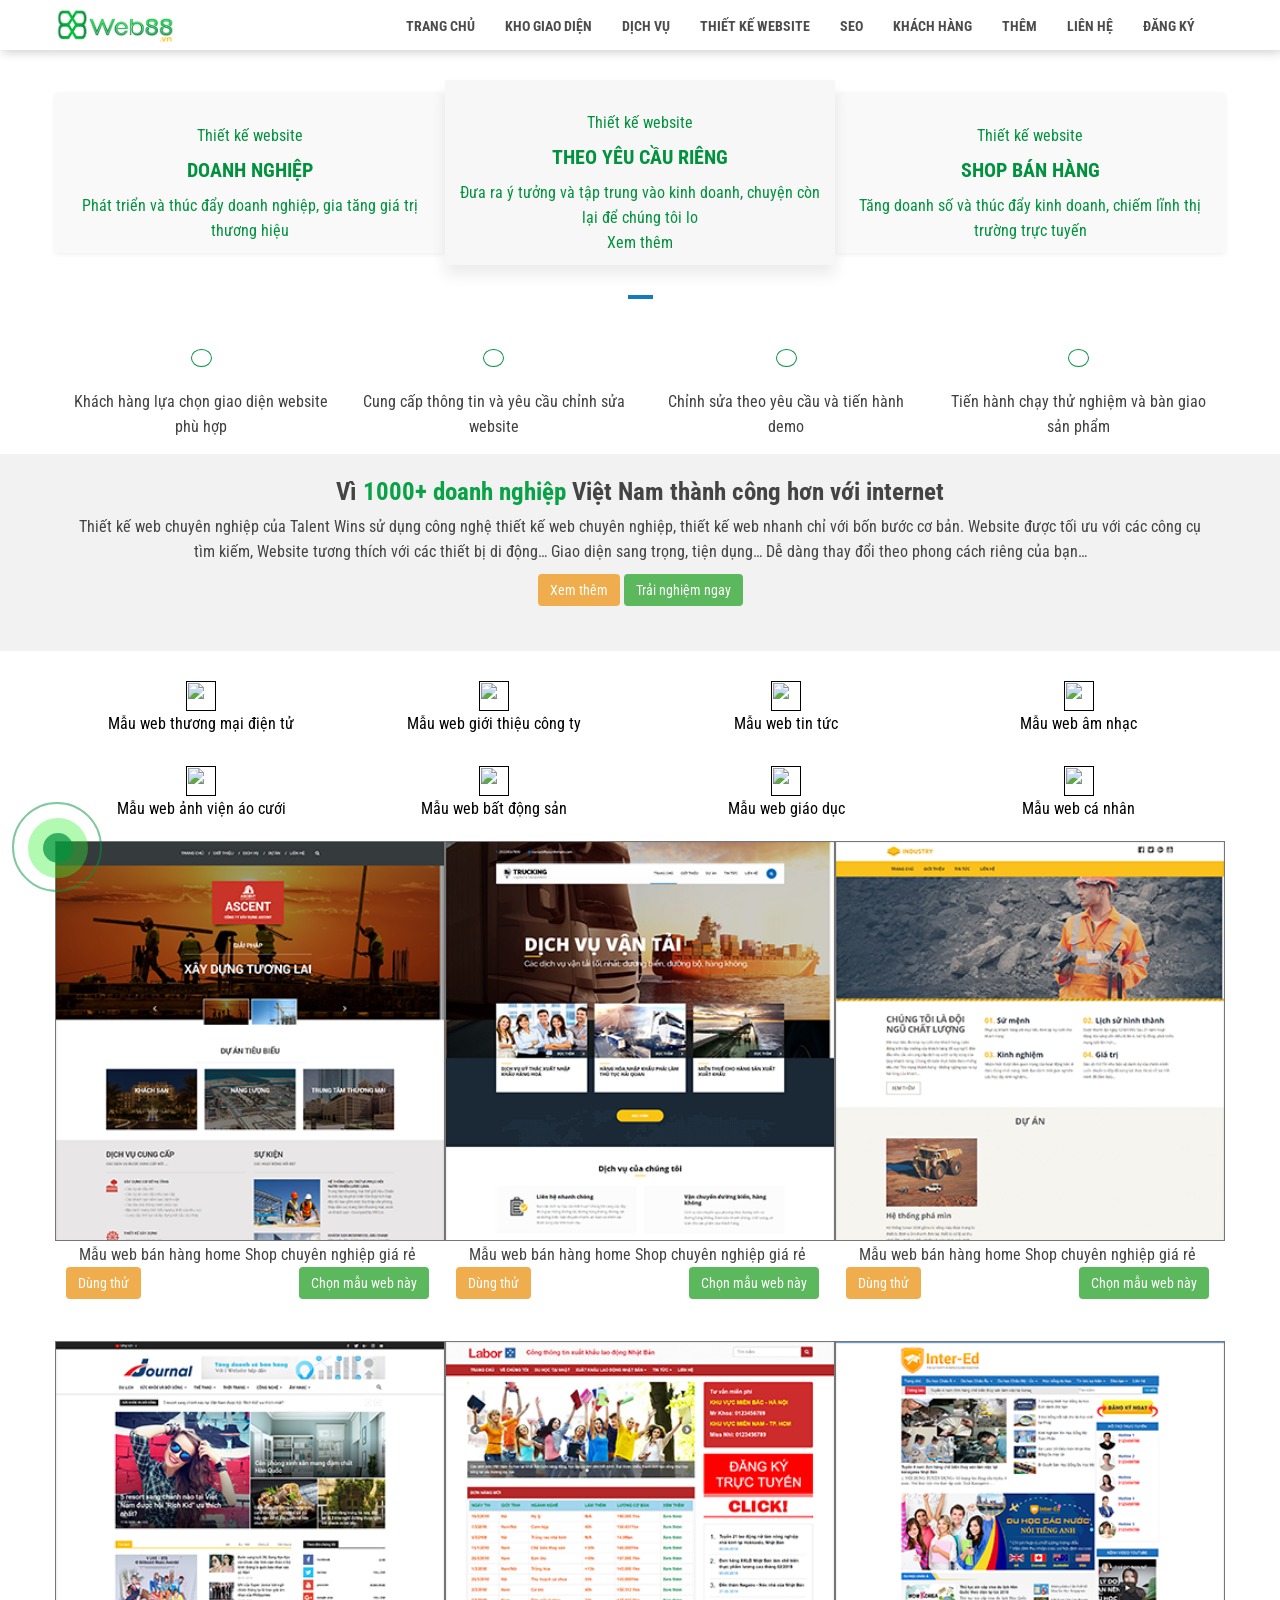
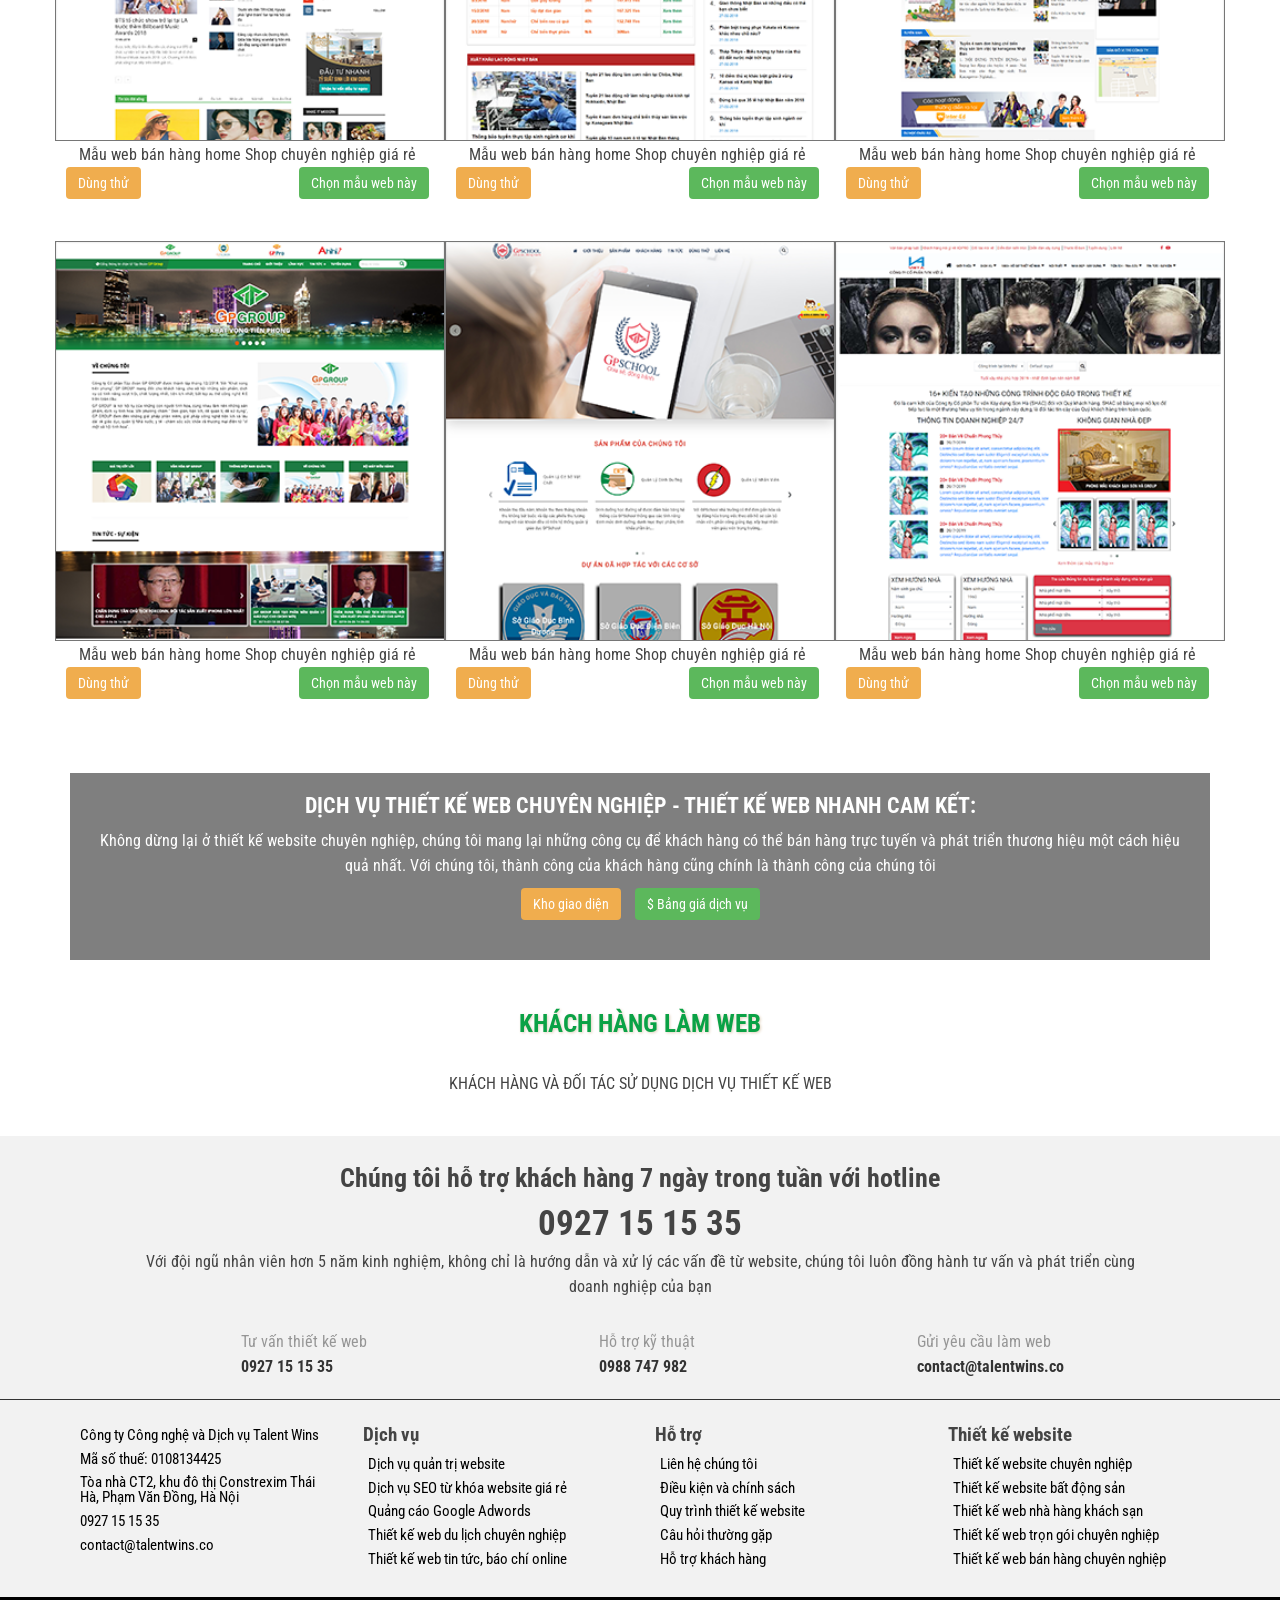
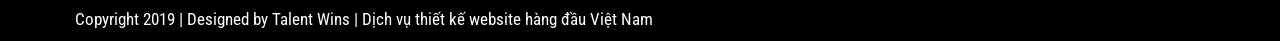
==== commit 69251f91: "up" ====
--- a/index.html
+++ b/index.html
@@ -39,6 +39,11 @@
 </head>
     
 <body>
+        <div id="fb-root"></div>
+    <script async defer crossorigin="anonymous" src="https://connect.facebook.net/vi_VN/sdk.js#xfbml=1&version=v4.0&appId=570055446860048&autoLogAppEvents=1"></script>
+        <div id="fb-root"></div>
+    <script async defer crossorigin="anonymous" src="https://connect.facebook.net/vi_VN/sdk.js#xfbml=1&version=v4.0&appId=570055446860048&autoLogAppEvents=1"></script>
+        
     <header>
         <div class="header">
           <!-- Thanh điều hướng -->
@@ -53,37 +58,37 @@
           <!-- Links -->
                     <ul class="navbar-nav ul-nav">
                         <li class="nav-item">
-                            <a href="#" class="nav-link text-dark href="index.html">TRANG CHỦ</a>
+                            <a href="index.html" class="nav-link text-dark">TRANG CHỦ</a>
                         </li>
                         <li class="nav-item dropdown">
                             <a class="nav-link text-light" href="khogiaodien.html">KHO GIAO DIỆN <i class="fa fa-plus plus" aria-hidden="true"></i></a>
                             <div class="dropdown-content">
-                                <a href="#">Mẫu web thương mại điện tử</a>
-                                <a href="#">Mẫu web giới thiệu công ty  </a>
-                                <a href="#">Mẫu web ảnh viện áo cưới  </a>
-                                <a href="#">Mẫu web âm nhạc  </a>
-                                <a href="#">Mẫu web nhà hàng khách sạn  </a>
-                                <a href="#">Mẫu web bất động sản  </a>
-                                <a href="#">Mẫu web cá nhân  </a>
-                                <a href="#">Mẫu web du lịch  </a>
-                                <a href="#">Mẫu web giáo dục  </a>
-                                <a href="#">Mẫu web tin tức  </a>
+                                <a href="khogiaodien.html">Mẫu web thương mại điện tử</a>
+                                <a href="khogiaodien.html">Mẫu web giới thiệu công ty  </a>
+                                <a href="khogiaodien.html">Mẫu web ảnh viện áo cưới  </a>
+                                <a href="khogiaodien.html">Mẫu web âm nhạc  </a>
+                                <a href="khogiaodien.html">Mẫu web nhà hàng khách sạn  </a>
+                                <a href="khogiaodien.html">Mẫu web bất động sản  </a>
+                                <a href="khogiaodien.html">Mẫu web cá nhân  </a>
+                                <a href="khogiaodien.html">Mẫu web du lịch  </a>
+                                <a href="khogiaodien.html">Mẫu web giáo dục  </a>
+                                <a href="khogiaodien.html">Mẫu web tin tức  </a>
                             </div>
                         </li>
                         <li class="nav-item  dropdown">
                             <a class="nav-link text-light" href="dichvu-thietkewebgiare.html">DỊCH VỤ <i class="fa fa-plus plus" aria-hidden="true"></i></a>
                             <div class="dropdown-content">
                                 <a href="dichvu-thietkewebgiare.html">Thiết kế web giá rẻ</a>
-                                <a href="#">Thiết kế web theo mẫu</a>
-                                <a href="#">Thiết kế web theo yêu cầu</a>
-                                <a href="#">Thiết kế web chuẩn SEO chuyên nghiệp</a>
-                                <a href="#">Thiết kế web chuẩn Mobile</a>
-                                <a href="#">Dịch vụ SEO website</a>
-                                <a href="#">Dịch vụ viết bài SEO website</a>
-                                <a href="#">Thiết kế web trọn gói giá rẻ</a>
-                                <a href="#">Chăm sóc website</a>
-                                <a href="#">Hosting chất lượng cao</a>
-                                <a href="#">Domain giá rẻ</a>
+                                <a href="./thietkewebtheomau.html">Thiết kế web theo mẫu</a>
+                                <a href="./thietkewebtheoyeucau.html">Thiết kế web theo yêu cầu</a>
+                                <a href="./thietkewebchuanseochuyennghiep.html">Thiết kế web chuẩn SEO chuyên nghiệp</a>
+                                <a href="./thietkewebchuanmobile.html">Thiết kế web chuẩn Mobile</a>
+                                <a href="./dichvuseowebsite.html">Dịch vụ SEO website</a>
+                                <a href="./dichvuvietbaichuanseo.html">Dịch vụ viết bài SEO website</a>
+                                <a href="./thietkewebtrongoigiare.html">Thiết kế web trọn gói giá rẻ</a>
+                                <a href="./chamsocwebsite.html">Chăm sóc website</a>
+                                <a href="./hostingchatluongcao.html">Hosting chất lượng cao</a>
+                                <a href="./domaingiare.html">Domain giá rẻ</a>
                             </div>
                         </li>
                         <li class="nav-item">
@@ -98,14 +103,14 @@
                         <li class="nav-item  dropdown">
                             <a href="#" class="nav-link text-light">THÊM <i class="fa fa-plus plus" aria-hidden="true"></i></a>
                             <div class="dropdown-content">
-                                <a href="#">Giới thiệu dịch vụ</a>
-                                <a href="#">Bảng giá web trọn gói</a>
-                                <a href="#">Tin tức</a>
-                                <a href="#">Hỗ trợ khách hàng</a>
-                                <a href="#">Hình thức thanh toán</a>
-                                <a href="#">Tuyển dụng</a>
-                                <a href="#">Quá trình thiết kế website</a>
-                                <a href="#">Điều kiện và chính sách</a>
+                                <a href="./gioithieudichvu.html">Giới thiệu dịch vụ</a>
+                                <a href="./banggiathietkewebsite.html">Bảng giá web trọn gói</a>
+                                <a href="./tintuc.html">Tin tức</a>
+                                <a href="./hotrokhachhang.html">Hỗ trợ khách hàng</a>
+                                <a href="./hinhthucthanhtoan.html">Hình thức thanh toán</a>
+                                <a href="./tuyendung.html">Tuyển dụng</a>
+                                <a href="./quuytrinhthietkewebsite.html">Quy trình thiết kế website</a>
+                                <a href="./dieukienvachinhsach.html">Điều kiện và chính sách</a>
                             </div>
                         </li>
                         <li class="nav-item">
@@ -143,17 +148,17 @@
             <a class="nav-link col2">DỊCH VỤ<i class="fa fa-plus plus" aria-hidden="true" style="
     margin-left: 0.5rem;"></i></a>
             <div class="kho-giao-dien" id="col2" style="display: none;">
-                <a href="dichvu-thietkewebgiare.html">Thiết kế web giá rẻ</a>
-                <a  href="dichvu-thietkewebgiare.html">Thiết kế web theo mẫu</a>
-                <a  href="dichvu-thietkewebgiare.html">Thiết kế web theo yêu cầu</a>
-                <a  href="dichvu-thietkewebgiare.html">Thiết kế web chuẩn SEO chuyên nghiệp</a>
-                <a  href="dichvu-thietkewebgiare.html">Thiết kế web chuẩn Mobile</a>
-                <a  href="dichvu-thietkewebgiare.html">Dịch vụ SEO website</a>
-                <a  href="dichvu-thietkewebgiare.html">Dịch vụ viết bài SEO website</a>
-                <a  href="dichvu-thietkewebgiare.html">Thiết kế web trọn gói giá rẻ</a>
-                <a  href="dichvu-thietkewebgiare.html">Chăm sóc website</a>
-                <a  href="dichvu-thietkewebgiare.html">Hosting chất lượng cao</a>
-                <a  href="dichvu-thietkewebgiare.html">Domain giá rẻ</a>
+                    <a href="dichvu-thietkewebgiare.html">Thiết kế web giá rẻ</a>
+                    <a href="./thietkewebtheomau.html">Thiết kế web theo mẫu</a>
+                    <a href="./thietkewebtheoyeucau.html">Thiết kế web theo yêu cầu</a>
+                    <a href="./thietkewebchuanseochuyennghiep.html">Thiết kế web chuẩn SEO chuyên nghiệp</a>
+                    <a href="./thietkewebchuanmobile.html">Thiết kế web chuẩn Mobile</a>
+                    <a href="./dichvuseowebsite.html">Dịch vụ SEO website</a>
+                    <a href="./dichvuvietbaichuanseo.html">Dịch vụ viết bài SEO website</a>
+                    <a href="./thietkewebtrongoigiare.html">Thiết kế web trọn gói giá rẻ</a>
+                    <a href="./chamsocwebsite.html">Chăm sóc website</a>
+                    <a href="./hostingchatluongcao.html">Hosting chất lượng cao</a>
+                    <a href="./domaingiare.html">Domain giá rẻ</a>
             </div>
             <a href="thietkewebsite.html">THIẾT KẾ WEBSITE</a>
             <a href="seo.html">SEO</a>
@@ -161,14 +166,14 @@
             <a href="#" class="nav-link col3">THÊM<i class="fa fa-plus plus" aria-hidden="true" style="
     margin-left: 0.5rem;"></i></a>
             <div class="kho-giao-dien" id="col3" style="display: none;">
-                <a href="#">Giới thiệu dịch vụ</a>
-                <a href="#">Bảng giá web trọn gói</a>
-                <a href="#">Tin tức</a>
-                <a href="#">Hỗ trợ khách hàng</a>
-                <a href="#">Hình thức thanh toán</a>
-                <a href="#">Tuyển dụng</a>
-                <a href="#">Quá trình thiết kế website</a>
-                <a href="#">Điều kiện và chính sách</a>
+                    <a href="./gioithieudichvu.html">Giới thiệu dịch vụ</a>
+                    <a href="./banggiathietkewebsite.html">Bảng giá web trọn gói</a>
+                    <a href="./tintuc.html">Tin tức</a>
+                    <a href="./hotrokhachhang.html">Hỗ trợ khách hàng</a>
+                    <a href="./hinhthucthanhtoan.html">Hình thức thanh toán</a>
+                    <a href="./tuyendung.html">Tuyển dụng</a>
+                    <a href="./quuytrinhthietkewebsite.html">Quy trình thiết kế website</a>
+                    <a href="./dieukienvachinhsach.html">Điều kiện và chính sách</a>
             </div>
             <a href="lienhe.html">LIÊN HỆ</a>
             <a onclick="document.getElementById('id01').style.display='block'">ĐĂNG KÝ</a>
--- a/css/style.css
+++ b/css/style.css
@@ -682,17 +682,19 @@
 {
     color:#01923e; 
 }
-a.special
-{
-    margin-left: 3% ;
-}
 .footer__wrap-info li i.check,
 .footer__detail-service--text li i.check,
 .footer__detail-support--text li i.check,
 .footer__detail-design--text li i.check{
     color: #333;
-    font-size: 2rem;
     margin-right: 2%;
+}
+
+.footer__wrap-info li i.check,
+.footer__detail-service--text li i,
+.footer__detail-support--text li i,
+.footer__detail-design--text li i{
+    padding-right: 0.5rem;
 }
 
 .footer__detail-info--title,
@@ -796,3 +798,21 @@
 {
     line-height: 2rem;
 }
+
+.bang-gia{
+    border: #767676 solid 1px;
+}
+.bang-gia tr td{
+    border: #767676 solid 1px;
+    font-weight: bold;
+    font-family: inherit;
+}
+.col1{
+    width: 10%;
+}
+.col2{
+    width: 60%;
+}
+.col3{
+    width: 30%;
+}
